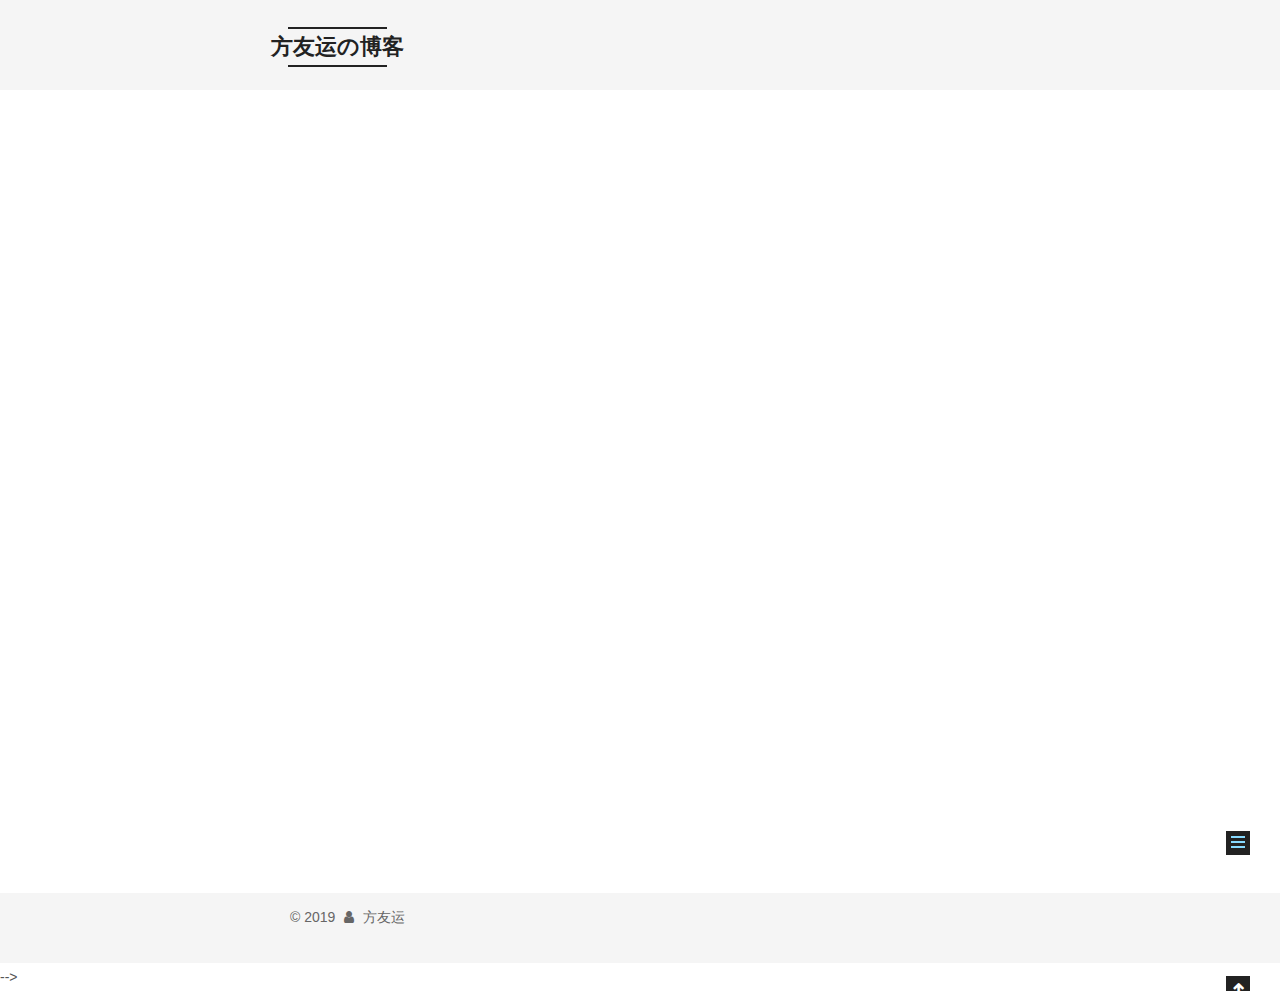
==== read/index.html @ e85edacb "Site updated: 2019-05-19 08:24:08" ====
<!DOCTYPE html>



  


<html class="theme-next mist use-motion" lang="zh-Hans">
<head><meta name="generator" content="Hexo 3.8.0">
  <meta charset="UTF-8">
<meta http-equiv="X-UA-Compatible" content="IE=edge">
<meta name="viewport" content="width=device-width, initial-scale=1, maximum-scale=1">
<meta name="theme-color" content="#222">









<meta http-equiv="Cache-Control" content="no-transform">
<meta http-equiv="Cache-Control" content="no-siteapp">
















  
  
  <link href="/lib/fancybox/source/jquery.fancybox.css?v=2.1.5" rel="stylesheet" type="text/css">







<link href="/lib/font-awesome/css/font-awesome.min.css?v=4.6.2" rel="stylesheet" type="text/css">

<link href="/css/main.css?v=5.1.4" rel="stylesheet" type="text/css">


  <link rel="apple-touch-icon" sizes="180x180" href="/images/apple-touch-icon-next.png?v=5.1.4">


  <link rel="icon" type="image/png" sizes="32x32" href="/images/favicon-32x32-next.png?v=5.1.4">


  <link rel="icon" type="image/png" sizes="16x16" href="/images/favicon-16x16-next.png?v=5.1.4">


  <link rel="mask-icon" href="/images/logo.svg?v=5.1.4" color="#222">





  <meta name="keywords" content="Hexo, youyun">




  


  <link rel="alternate" href="/atom.xml" title="方友运の博客" type="application/atom+xml">






<meta name="description" content="JAVA相关技术资料Java并发编程实战 : 链接：https://pan.baidu.com/s/1o56U_5j4Jf7tcRwiSizuXA 提取码：oeqqJava NIO(中文版) : 链接：https://pan.baidu.com/s/1QwMUPSUM6wDhJq50yBfyHw 提取码：ivgbJava并发编程的艺术 : 链接：https://pan.baidu.com/s/1i">
<meta property="og:type" content="website">
<meta property="og:title" content="技术资料">
<meta property="og:url" content="http://fangyouyun.github.io/read/index.html">
<meta property="og:site_name" content="方友运の博客">
<meta property="og:description" content="JAVA相关技术资料Java并发编程实战 : 链接：https://pan.baidu.com/s/1o56U_5j4Jf7tcRwiSizuXA 提取码：oeqqJava NIO(中文版) : 链接：https://pan.baidu.com/s/1QwMUPSUM6wDhJq50yBfyHw 提取码：ivgbJava并发编程的艺术 : 链接：https://pan.baidu.com/s/1i">
<meta property="og:locale" content="zh-Hans">
<meta property="og:updated_time" content="2019-05-18T14:54:57.437Z">
<meta name="twitter:card" content="summary">
<meta name="twitter:title" content="技术资料">
<meta name="twitter:description" content="JAVA相关技术资料Java并发编程实战 : 链接：https://pan.baidu.com/s/1o56U_5j4Jf7tcRwiSizuXA 提取码：oeqqJava NIO(中文版) : 链接：https://pan.baidu.com/s/1QwMUPSUM6wDhJq50yBfyHw 提取码：ivgbJava并发编程的艺术 : 链接：https://pan.baidu.com/s/1i">



<script type="text/javascript" id="hexo.configurations">
  var NexT = window.NexT || {};
  var CONFIG = {
    root: '/',
    scheme: 'Mist',
    version: '5.1.4',
    sidebar: {"position":"right","display":"post","offset":12,"b2t":false,"scrollpercent":false,"onmobile":false},
    fancybox: true,
    tabs: true,
    motion: {"enable":true,"async":false,"transition":{"post_block":"fadeIn","post_header":"slideDownIn","post_body":"slideDownIn","coll_header":"slideLeftIn","sidebar":"slideUpIn"}},
    duoshuo: {
      userId: '0',
      author: '博主'
    },
    algolia: {
      applicationID: '',
      apiKey: '',
      indexName: '',
      hits: {"per_page":10},
      labels: {"input_placeholder":"Search for Posts","hits_empty":"We didn't find any results for the search: ${query}","hits_stats":"${hits} results found in ${time} ms"}
    }
  };
</script>



  <link rel="canonical" href="http://fangyouyun.github.io/read/">





  <title>技术资料 | 方友运の博客</title>
  





  <script type="text/javascript">
    var _hmt = _hmt || [];
    (function() {
      var hm = document.createElement("script");
      hm.src = "https://hm.baidu.com/hm.js?0d047de35ec30ab6b8318308a1f0bc7e";
      var s = document.getElementsByTagName("script")[0];
      s.parentNode.insertBefore(hm, s);
    })();
  </script>




</head>

<body itemscope itemtype="http://schema.org/WebPage" lang="zh-Hans">

  
  
    
  

  <div class="container sidebar-position-right page-post-detail">
    <div class="headband"></div>

    <header id="header" class="header" itemscope itemtype="http://schema.org/WPHeader">
      <div class="header-inner"><div class="site-brand-wrapper">
  <div class="site-meta ">
    

    <div class="custom-logo-site-title">
      <a href="/" class="brand" rel="start">
        <span class="logo-line-before"><i></i></span>
        <span class="site-title">方友运の博客</span>
        <span class="logo-line-after"><i></i></span>
      </a>
    </div>
      
        <p class="site-subtitle">记录学习的技能和遇到的问题！</p>
      
  </div>

  <div class="site-nav-toggle">
    <button>
      <span class="btn-bar"></span>
      <span class="btn-bar"></span>
      <span class="btn-bar"></span>
    </button>
  </div>
</div>

<nav class="site-nav">
  

  
    <ul id="menu" class="menu">
      
        
        <li class="menu-item menu-item-home">
          <a href="/" rel="section">
            
              <i class="menu-item-icon fa fa-fw fa-home"></i> <br>
            
            首页
          </a>
        </li>
      
        
        <li class="menu-item menu-item-categories">
          <a href="/categories/" rel="section">
            
              <i class="menu-item-icon fa fa-fw fa-th"></i> <br>
            
            分类
          </a>
        </li>
      
        
        <li class="menu-item menu-item-github">
          <a href="https://github.com/fangyouyun" rel="section">
            
              <i class="menu-item-icon fa fa-fw fa-archive"></i> <br>
            
            github
          </a>
        </li>
      
        
        <li class="menu-item menu-item-read">
          <a href="/read/" rel="section">
            
              <i class="menu-item-icon fa fa-fw fa-archive"></i> <br>
            
            技术资料
          </a>
        </li>
      
        
        <li class="menu-item menu-item-tags">
          <a href="/tags/" rel="section">
            
              <i class="menu-item-icon fa fa-fw fa-tags"></i> <br>
            
            工具
          </a>
        </li>
      
        
        <li class="menu-item menu-item-about">
          <a href="/about/" rel="section">
            
              <i class="menu-item-icon fa fa-fw fa-user"></i> <br>
            
            关于
          </a>
        </li>
      

      
        <li class="menu-item menu-item-search">
          
            <a href="javascript:;" class="popup-trigger">
          
            
              <i class="menu-item-icon fa fa-search fa-fw"></i> <br>
            
            搜索
          </a>
        </li>
      
    </ul>
  

  
    <div class="site-search">
      
  <div class="popup search-popup local-search-popup">
  <div class="local-search-header clearfix">
    <span class="search-icon">
      <i class="fa fa-search"></i>
    </span>
    <span class="popup-btn-close">
      <i class="fa fa-times-circle"></i>
    </span>
    <div class="local-search-input-wrapper">
      <input autocomplete="off" placeholder="搜索..." spellcheck="false" type="text" id="local-search-input">
    </div>
  </div>
  <div id="local-search-result"></div>
</div>



    </div>
  
</nav>



 </div>
    </header>

    <main id="main" class="main">
      <div class="main-inner">
        <div class="content-wrap">
          <div id="content" class="content">
            

  <div id="posts" class="posts-expand">
    
    
    
    <div class="post-block page">
      <header class="post-header">

	<h1 class="post-title" itemprop="name headline">技术资料</h1>



</header>

      
      
      
      <div class="post-body">
        
        
          <h1 id="JAVA相关技术资料"><a href="#JAVA相关技术资料" class="headerlink" title="JAVA相关技术资料"></a>JAVA相关技术资料</h1><p>Java并发编程实战 : 链接：<a href="https://pan.baidu.com/s/1o56U_5j4Jf7tcRwiSizuXA" target="_blank" rel="noopener">https://pan.baidu.com/s/1o56U_5j4Jf7tcRwiSizuXA</a> 提取码：oeqq<br>Java NIO(中文版) : 链接：<a href="https://pan.baidu.com/s/1QwMUPSUM6wDhJq50yBfyHw" target="_blank" rel="noopener">https://pan.baidu.com/s/1QwMUPSUM6wDhJq50yBfyHw</a> 提取码：ivgb<br>Java并发编程的艺术 : 链接：<a href="https://pan.baidu.com/s/1itn1pN7zbAxOBQH2X-lIFQ" target="_blank" rel="noopener">https://pan.baidu.com/s/1itn1pN7zbAxOBQH2X-lIFQ</a> 提取码：p5qi<br>Netty权威指南 ： 链接：<a href="https://pan.baidu.com/s/1CJTLMs5F15sZCS721jxVqQ" target="_blank" rel="noopener">https://pan.baidu.com/s/1CJTLMs5F15sZCS721jxVqQ</a> 提取码：vd9c<br>深入理解Java虚拟机 ： 链接：<a href="https://pan.baidu.com/s/1vV5u45IxyDleZlq-OTWG7g" target="_blank" rel="noopener">https://pan.baidu.com/s/1vV5u45IxyDleZlq-OTWG7g</a> 提取码：amgt<br>SPRING技术内幕(高清版) : 链接：<a href="https://pan.baidu.com/s/1bmuoQjkyQS-qXGJwmXpgjQ" target="_blank" rel="noopener">https://pan.baidu.com/s/1bmuoQjkyQS-qXGJwmXpgjQ</a> 提取码：9n5y<br>Spring Cloud微服务实战 ： 链接：<a href="https://pan.baidu.com/s/1DICHxVP1sE8NCQQJT_Xs7g" target="_blank" rel="noopener">https://pan.baidu.com/s/1DICHxVP1sE8NCQQJT_Xs7g</a> 提取码：9lfz </p>
<h1 id="Python相关技术资料"><a href="#Python相关技术资料" class="headerlink" title="Python相关技术资料"></a>Python相关技术资料</h1><p>paython资料</p>
<h1 id="大数据相关技术资料"><a href="#大数据相关技术资料" class="headerlink" title="大数据相关技术资料"></a>大数据相关技术资料</h1><h1 id="linux相关"><a href="#linux相关" class="headerlink" title="linux相关"></a>linux相关</h1><p>Linux命令行与shell脚本编程大全.第3版 ： 链接：<a href="https://pan.baidu.com/s/12dMcNY671oEbBR2hs7QDpw" target="_blank" rel="noopener">https://pan.baidu.com/s/12dMcNY671oEbBR2hs7QDpw</a> 提取码：dn4u </p>

        
      </div>
      
      
      
    </div>
    
    
    
  </div>


          </div>
          


          

  
    <div class="comments" id="comments">
    </div>
  



        </div>
        
          
  
  <div class="sidebar-toggle">
    <div class="sidebar-toggle-line-wrap">
      <span class="sidebar-toggle-line sidebar-toggle-line-first"></span>
      <span class="sidebar-toggle-line sidebar-toggle-line-middle"></span>
      <span class="sidebar-toggle-line sidebar-toggle-line-last"></span>
    </div>
  </div>

  <aside id="sidebar" class="sidebar">
    
    <div class="sidebar-inner">

      

      
        <ul class="sidebar-nav motion-element">
          <li class="sidebar-nav-toc sidebar-nav-active" data-target="post-toc-wrap">
            文章目录
          </li>
          <li class="sidebar-nav-overview" data-target="site-overview-wrap">
            站点概览
          </li>
        </ul>
      

      <section class="site-overview-wrap sidebar-panel">
        <div class="site-overview">
          <div class="site-author motion-element" itemprop="author" itemscope itemtype="http://schema.org/Person">
            
              <img class="site-author-image" itemprop="image" src="/images/avatar.jpg" alt="方友运">
            
              <p class="site-author-name" itemprop="name">方友运</p>
              <p class="site-description motion-element" itemprop="description">做自己爱做的事，爱自己在做的事！</p>
          </div>

          <nav class="site-state motion-element">

            
              <div class="site-state-item site-state-posts">
              
                <a href="/archives">
              
                  <span class="site-state-item-count">2</span>
                  <span class="site-state-item-name">日志</span>
                </a>
              </div>
            

            

            

          </nav>

          
            <div class="feed-link motion-element">
              <a href="/atom.xml" rel="alternate">
                <i class="fa fa-rss"></i>
                RSS
              </a>
            </div>
          

          
            <div class="links-of-author motion-element">
                
                  <span class="links-of-author-item">
                    <a href="https://github.com/fangyouyun" target="_blank" title="GitHub">
                      
                        <i class="fa fa-fw fa-github"></i>GitHub</a>
                  </span>
                
                  <span class="links-of-author-item">
                    <a href="mailto:fyyxj0812@126.com" target="_blank" title="E-Mail">
                      
                        <i class="fa fa-fw fa-envelope"></i>E-Mail</a>
                  </span>
                
            </div>
          

          
          

          
          
            <div class="links-of-blogroll motion-element links-of-blogroll-block">
              <div class="links-of-blogroll-title">
                <i class="fa  fa-fw fa-link"></i>
                Links
              </div>
              <ul class="links-of-blogroll-list">
                
                  <li class="links-of-blogroll-item">
                    <a href="https://blog.csdn.net/qq_22871607" title="Title" target="_blank">Title</a>
                  </li>
                
              </ul>
            </div>
          

          

        </div>
      </section>

      
      <!--noindex-->
        <section class="post-toc-wrap motion-element sidebar-panel sidebar-panel-active">
          <div class="post-toc">

            
              
            

            
              <div class="post-toc-content"><ol class="nav"><li class="nav-item nav-level-1"><a class="nav-link" href="#JAVA相关技术资料"><span class="nav-number">1.</span> <span class="nav-text">JAVA相关技术资料</span></a></li><li class="nav-item nav-level-1"><a class="nav-link" href="#Python相关技术资料"><span class="nav-number">2.</span> <span class="nav-text">Python相关技术资料</span></a></li><li class="nav-item nav-level-1"><a class="nav-link" href="#大数据相关技术资料"><span class="nav-number">3.</span> <span class="nav-text">大数据相关技术资料</span></a></li><li class="nav-item nav-level-1"><a class="nav-link" href="#linux相关"><span class="nav-number">4.</span> <span class="nav-text">linux相关</span></a></li></ol></div>
            

          </div>
        </section>
      <!--/noindex-->
      

      

    </div>
  </aside>


        
      </div>
    </main>

    <footer id="footer" class="footer">
      <div class="footer-inner">
        <div class="copyright">&copy; <span itemprop="copyrightYear">2019</span>
  <span class="with-love">
    <i class="fa fa-user"></i>
  </span>
  <span class="author" itemprop="copyrightHolder">方友运</span>

  
</div>

<!--

  <div class="powered-by">由 <a class="theme-link" target="_blank" href="https://fangyouyun.github.io">方友运</a> 强力驱动</div>



  <span class="post-meta-divider">|</span>



  <div class="theme-info">主题 &mdash; <a class="theme-link" target="_blank" href="https://github.com/iissnan/hexo-theme-next">NexT.Mist</a> v5.1.4</div>



--!>

        







        
      </div>
    </footer>

    
      <div class="back-to-top">
        <i class="fa fa-arrow-up"></i>
        
      </div>
    

    

  </div>

  

<script type="text/javascript">
  if (Object.prototype.toString.call(window.Promise) !== '[object Function]') {
    window.Promise = null;
  }
</script>









  












  
  
    <script type="text/javascript" src="/lib/jquery/index.js?v=2.1.3"></script>
  

  
  
    <script type="text/javascript" src="/lib/fastclick/lib/fastclick.min.js?v=1.0.6"></script>
  

  
  
    <script type="text/javascript" src="/lib/jquery_lazyload/jquery.lazyload.js?v=1.9.7"></script>
  

  
  
    <script type="text/javascript" src="/lib/velocity/velocity.min.js?v=1.2.1"></script>
  

  
  
    <script type="text/javascript" src="/lib/velocity/velocity.ui.min.js?v=1.2.1"></script>
  

  
  
    <script type="text/javascript" src="/lib/fancybox/source/jquery.fancybox.pack.js?v=2.1.5"></script>
  


  


  <script type="text/javascript" src="/js/src/utils.js?v=5.1.4"></script>

  <script type="text/javascript" src="/js/src/motion.js?v=5.1.4"></script>



  
  

  
  <script type="text/javascript" src="/js/src/scrollspy.js?v=5.1.4"></script>
<script type="text/javascript" src="/js/src/post-details.js?v=5.1.4"></script>



  


  <script type="text/javascript" src="/js/src/bootstrap.js?v=5.1.4"></script>



  


  




	





  





  












  

  <script type="text/javascript">
    // Popup Window;
    var isfetched = false;
    var isXml = true;
    // Search DB path;
    var search_path = "search.xml";
    if (search_path.length === 0) {
      search_path = "search.xml";
    } else if (/json$/i.test(search_path)) {
      isXml = false;
    }
    var path = "/" + search_path;
    // monitor main search box;

    var onPopupClose = function (e) {
      $('.popup').hide();
      $('#local-search-input').val('');
      $('.search-result-list').remove();
      $('#no-result').remove();
      $(".local-search-pop-overlay").remove();
      $('body').css('overflow', '');
    }

    function proceedsearch() {
      $("body")
        .append('<div class="search-popup-overlay local-search-pop-overlay"></div>')
        .css('overflow', 'hidden');
      $('.search-popup-overlay').click(onPopupClose);
      $('.popup').toggle();
      var $localSearchInput = $('#local-search-input');
      $localSearchInput.attr("autocapitalize", "none");
      $localSearchInput.attr("autocorrect", "off");
      $localSearchInput.focus();
    }

    // search function;
    var searchFunc = function(path, search_id, content_id) {
      'use strict';

      // start loading animation
      $("body")
        .append('<div class="search-popup-overlay local-search-pop-overlay">' +
          '<div id="search-loading-icon">' +
          '<i class="fa fa-spinner fa-pulse fa-5x fa-fw"></i>' +
          '</div>' +
          '</div>')
        .css('overflow', 'hidden');
      $("#search-loading-icon").css('margin', '20% auto 0 auto').css('text-align', 'center');

      $.ajax({
        url: path,
        dataType: isXml ? "xml" : "json",
        async: true,
        success: function(res) {
          // get the contents from search data
          isfetched = true;
          $('.popup').detach().appendTo('.header-inner');
          var datas = isXml ? $("entry", res).map(function() {
            return {
              title: $("title", this).text(),
              content: $("content",this).text(),
              url: $("url" , this).text()
            };
          }).get() : res;
          var input = document.getElementById(search_id);
          var resultContent = document.getElementById(content_id);
          var inputEventFunction = function() {
            var searchText = input.value.trim().toLowerCase();
            var keywords = searchText.split(/[\s\-]+/);
            if (keywords.length > 1) {
              keywords.push(searchText);
            }
            var resultItems = [];
            if (searchText.length > 0) {
              // perform local searching
              datas.forEach(function(data) {
                var isMatch = false;
                var hitCount = 0;
                var searchTextCount = 0;
                var title = data.title.trim();
                var titleInLowerCase = title.toLowerCase();
                var content = data.content.trim().replace(/<[^>]+>/g,"");
                var contentInLowerCase = content.toLowerCase();
                var articleUrl = decodeURIComponent(data.url);
                var indexOfTitle = [];
                var indexOfContent = [];
                // only match articles with not empty titles
                if(title != '') {
                  keywords.forEach(function(keyword) {
                    function getIndexByWord(word, text, caseSensitive) {
                      var wordLen = word.length;
                      if (wordLen === 0) {
                        return [];
                      }
                      var startPosition = 0, position = [], index = [];
                      if (!caseSensitive) {
                        text = text.toLowerCase();
                        word = word.toLowerCase();
                      }
                      while ((position = text.indexOf(word, startPosition)) > -1) {
                        index.push({position: position, word: word});
                        startPosition = position + wordLen;
                      }
                      return index;
                    }

                    indexOfTitle = indexOfTitle.concat(getIndexByWord(keyword, titleInLowerCase, false));
                    indexOfContent = indexOfContent.concat(getIndexByWord(keyword, contentInLowerCase, false));
                  });
                  if (indexOfTitle.length > 0 || indexOfContent.length > 0) {
                    isMatch = true;
                    hitCount = indexOfTitle.length + indexOfContent.length;
                  }
                }

                // show search results

                if (isMatch) {
                  // sort index by position of keyword

                  [indexOfTitle, indexOfContent].forEach(function (index) {
                    index.sort(function (itemLeft, itemRight) {
                      if (itemRight.position !== itemLeft.position) {
                        return itemRight.position - itemLeft.position;
                      } else {
                        return itemLeft.word.length - itemRight.word.length;
                      }
                    });
                  });

                  // merge hits into slices

                  function mergeIntoSlice(text, start, end, index) {
                    var item = index[index.length - 1];
                    var position = item.position;
                    var word = item.word;
                    var hits = [];
                    var searchTextCountInSlice = 0;
                    while (position + word.length <= end && index.length != 0) {
                      if (word === searchText) {
                        searchTextCountInSlice++;
                      }
                      hits.push({position: position, length: word.length});
                      var wordEnd = position + word.length;

                      // move to next position of hit

                      index.pop();
                      while (index.length != 0) {
                        item = index[index.length - 1];
                        position = item.position;
                        word = item.word;
                        if (wordEnd > position) {
                          index.pop();
                        } else {
                          break;
                        }
                      }
                    }
                    searchTextCount += searchTextCountInSlice;
                    return {
                      hits: hits,
                      start: start,
                      end: end,
                      searchTextCount: searchTextCountInSlice
                    };
                  }

                  var slicesOfTitle = [];
                  if (indexOfTitle.length != 0) {
                    slicesOfTitle.push(mergeIntoSlice(title, 0, title.length, indexOfTitle));
                  }

                  var slicesOfContent = [];
                  while (indexOfContent.length != 0) {
                    var item = indexOfContent[indexOfContent.length - 1];
                    var position = item.position;
                    var word = item.word;
                    // cut out 100 characters
                    var start = position - 20;
                    var end = position + 80;
                    if(start < 0){
                      start = 0;
                    }
                    if (end < position + word.length) {
                      end = position + word.length;
                    }
                    if(end > content.length){
                      end = content.length;
                    }
                    slicesOfContent.push(mergeIntoSlice(content, start, end, indexOfContent));
                  }

                  // sort slices in content by search text's count and hits' count

                  slicesOfContent.sort(function (sliceLeft, sliceRight) {
                    if (sliceLeft.searchTextCount !== sliceRight.searchTextCount) {
                      return sliceRight.searchTextCount - sliceLeft.searchTextCount;
                    } else if (sliceLeft.hits.length !== sliceRight.hits.length) {
                      return sliceRight.hits.length - sliceLeft.hits.length;
                    } else {
                      return sliceLeft.start - sliceRight.start;
                    }
                  });

                  // select top N slices in content

                  var upperBound = parseInt('1');
                  if (upperBound >= 0) {
                    slicesOfContent = slicesOfContent.slice(0, upperBound);
                  }

                  // highlight title and content

                  function highlightKeyword(text, slice) {
                    var result = '';
                    var prevEnd = slice.start;
                    slice.hits.forEach(function (hit) {
                      result += text.substring(prevEnd, hit.position);
                      var end = hit.position + hit.length;
                      result += '<b class="search-keyword">' + text.substring(hit.position, end) + '</b>';
                      prevEnd = end;
                    });
                    result += text.substring(prevEnd, slice.end);
                    return result;
                  }

                  var resultItem = '';

                  if (slicesOfTitle.length != 0) {
                    resultItem += "<li><a href='" + articleUrl + "' class='search-result-title'>" + highlightKeyword(title, slicesOfTitle[0]) + "</a>";
                  } else {
                    resultItem += "<li><a href='" + articleUrl + "' class='search-result-title'>" + title + "</a>";
                  }

                  slicesOfContent.forEach(function (slice) {
                    resultItem += "<a href='" + articleUrl + "'>" +
                      "<p class=\"search-result\">" + highlightKeyword(content, slice) +
                      "...</p>" + "</a>";
                  });

                  resultItem += "</li>";
                  resultItems.push({
                    item: resultItem,
                    searchTextCount: searchTextCount,
                    hitCount: hitCount,
                    id: resultItems.length
                  });
                }
              })
            };
            if (keywords.length === 1 && keywords[0] === "") {
              resultContent.innerHTML = '<div id="no-result"><i class="fa fa-search fa-5x" /></div>'
            } else if (resultItems.length === 0) {
              resultContent.innerHTML = '<div id="no-result"><i class="fa fa-frown-o fa-5x" /></div>'
            } else {
              resultItems.sort(function (resultLeft, resultRight) {
                if (resultLeft.searchTextCount !== resultRight.searchTextCount) {
                  return resultRight.searchTextCount - resultLeft.searchTextCount;
                } else if (resultLeft.hitCount !== resultRight.hitCount) {
                  return resultRight.hitCount - resultLeft.hitCount;
                } else {
                  return resultRight.id - resultLeft.id;
                }
              });
              var searchResultList = '<ul class=\"search-result-list\">';
              resultItems.forEach(function (result) {
                searchResultList += result.item;
              })
              searchResultList += "</ul>";
              resultContent.innerHTML = searchResultList;
            }
          }

          if ('auto' === 'auto') {
            input.addEventListener('input', inputEventFunction);
          } else {
            $('.search-icon').click(inputEventFunction);
            input.addEventListener('keypress', function (event) {
              if (event.keyCode === 13) {
                inputEventFunction();
              }
            });
          }

          // remove loading animation
          $(".local-search-pop-overlay").remove();
          $('body').css('overflow', '');

          proceedsearch();
        }
      });
    }

    // handle and trigger popup window;
    $('.popup-trigger').click(function(e) {
      e.stopPropagation();
      if (isfetched === false) {
        searchFunc(path, 'local-search-input', 'local-search-result');
      } else {
        proceedsearch();
      };
    });

    $('.popup-btn-close').click(onPopupClose);
    $('.popup').click(function(e){
      e.stopPropagation();
    });
    $(document).on('keyup', function (event) {
      var shouldDismissSearchPopup = event.which === 27 &&
        $('.search-popup').is(':visible');
      if (shouldDismissSearchPopup) {
        onPopupClose();
      }
    });
  </script>





  

  
  <script src="https://cdn1.lncld.net/static/js/av-core-mini-0.6.4.js"></script>
  <script>AV.initialize("pzdo2BvMR5RvekHp1PK93Jar-gzGzoHsz", "vmrww8LAI1rK3QenUvHtsWSW");</script>
  <script>
    function showTime(Counter) {
      var query = new AV.Query(Counter);
      var entries = [];
      var $visitors = $(".leancloud_visitors");

      $visitors.each(function () {
        entries.push( $(this).attr("id").trim() );
      });

      query.containedIn('url', entries);
      query.find()
        .done(function (results) {
          var COUNT_CONTAINER_REF = '.leancloud-visitors-count';

          if (results.length === 0) {
            $visitors.find(COUNT_CONTAINER_REF).text(0);
            return;
          }

          for (var i = 0; i < results.length; i++) {
            var item = results[i];
            var url = item.get('url');
            var time = item.get('time');
            var element = document.getElementById(url);

            $(element).find(COUNT_CONTAINER_REF).text(time);
          }
          for(var i = 0; i < entries.length; i++) {
            var url = entries[i];
            var element = document.getElementById(url);
            var countSpan = $(element).find(COUNT_CONTAINER_REF);
            if( countSpan.text() == '') {
              countSpan.text(0);
            }
          }
        })
        .fail(function (object, error) {
          console.log("Error: " + error.code + " " + error.message);
        });
    }

    function addCount(Counter) {
      var $visitors = $(".leancloud_visitors");
      var url = $visitors.attr('id').trim();
      var title = $visitors.attr('data-flag-title').trim();
      var query = new AV.Query(Counter);

      query.equalTo("url", url);
      query.find({
        success: function(results) {
          if (results.length > 0) {
            var counter = results[0];
            counter.fetchWhenSave(true);
            counter.increment("time");
            counter.save(null, {
              success: function(counter) {
                var $element = $(document.getElementById(url));
                $element.find('.leancloud-visitors-count').text(counter.get('time'));
              },
              error: function(counter, error) {
                console.log('Failed to save Visitor num, with error message: ' + error.message);
              }
            });
          } else {
            var newcounter = new Counter();
            /* Set ACL */
            var acl = new AV.ACL();
            acl.setPublicReadAccess(true);
            acl.setPublicWriteAccess(true);
            newcounter.setACL(acl);
            /* End Set ACL */
            newcounter.set("title", title);
            newcounter.set("url", url);
            newcounter.set("time", 1);
            newcounter.save(null, {
              success: function(newcounter) {
                var $element = $(document.getElementById(url));
                $element.find('.leancloud-visitors-count').text(newcounter.get('time'));
              },
              error: function(newcounter, error) {
                console.log('Failed to create');
              }
            });
          }
        },
        error: function(error) {
          console.log('Error:' + error.code + " " + error.message);
        }
      });
    }

    $(function() {
      var Counter = AV.Object.extend("Counter");
      if ($('.leancloud_visitors').length == 1) {
        addCount(Counter);
      } else if ($('.post-title-link').length > 1) {
        showTime(Counter);
      }
    });
  </script>



  

  

  
  

  

  

  

</body>
</html>
--></div></footer></div></body></html>
---- css/main.css ----
/* normalize.css v3.0.2 | MIT License | git.io/normalize */
html {
  font-family: sans-serif; /* 1 */
  -ms-text-size-adjust: 100%; /* 2 */
  -webkit-text-size-adjust: 100%; /* 2 */
}
body {
  margin: 0;
}
article,
aside,
details,
figcaption,
figure,
footer,
header,
hgroup,
main,
menu,
nav,
section,
summary {
  display: block;
}
audio,
canvas,
progress,
video {
  display: inline-block; /* 1 */
  vertical-align: baseline; /* 2 */
}
audio:not([controls]) {
  display: none;
  height: 0;
}
[hidden],
template {
  display: none;
}
a {
  background-color: transparent;
}
a:active,
a:hover {
  outline: 0;
}
abbr[title] {
  border-bottom: 1px dotted;
}
b,
strong {
  font-weight: bold;
}
dfn {
  font-style: italic;
}
h1 {
  font-size: 2em;
  margin: 0.67em 0;
}
mark {
  background: #ff0;
  color: #000;
}
small {
  font-size: 80%;
}
sub,
sup {
  font-size: 75%;
  line-height: 0;
  position: relative;
  vertical-align: baseline;
}
sup {
  top: -0.5em;
}
sub {
  bottom: -0.25em;
}
img {
  border: 0;
}
svg:not(:root) {
  overflow: hidden;
}
figure {
  margin: 1em 40px;
}
hr {
  -moz-box-sizing: content-box;
  box-sizing: content-box;
  height: 0;
}
pre {
  overflow: auto;
}
code,
kbd,
pre,
samp {
  font-family: monospace, monospace;
  font-size: 1em;
}
button,
input,
optgroup,
select,
textarea {
  color: inherit; /* 1 */
  font: inherit; /* 2 */
  margin: 0; /* 3 */
}
button {
  overflow: visible;
}
button,
select {
  text-transform: none;
}
button,
html input[type="button"],
input[type="reset"],
input[type="submit"] {
  -webkit-appearance: button; /* 2 */
  cursor: pointer; /* 3 */
}
button[disabled],
html input[disabled] {
  cursor: default;
}
button::-moz-focus-inner,
input::-moz-focus-inner {
  border: 0;
  padding: 0;
}
input {
  line-height: normal;
}
input[type="checkbox"],
input[type="radio"] {
  box-sizing: border-box; /* 1 */
  padding: 0; /* 2 */
}
input[type="number"]::-webkit-inner-spin-button,
input[type="number"]::-webkit-outer-spin-button {
  height: auto;
}
input[type="search"] {
  -webkit-appearance: textfield; /* 1 */
  -moz-box-sizing: content-box;
  -webkit-box-sizing: content-box; /* 2 */
  box-sizing: content-box;
}
input[type="search"]::-webkit-search-cancel-button,
input[type="search"]::-webkit-search-decoration {
  -webkit-appearance: none;
}
fieldset {
  border: 1px solid #c0c0c0;
  margin: 0 2px;
  padding: 0.35em 0.625em 0.75em;
}
legend {
  border: 0; /* 1 */
  padding: 0; /* 2 */
}
textarea {
  overflow: auto;
}
optgroup {
  font-weight: bold;
}
table {
  border-collapse: collapse;
  border-spacing: 0;
}
td,
th {
  padding: 0;
}
::selection {
  background: #262a30;
  color: #fff;
}
body {
  position: relative;
  font-family: 'Lato', "PingFang SC", "Microsoft YaHei", sans-serif;
  font-size: 14px;
  line-height: 2;
  color: #555;
  background: #fff;
}
@media (max-width: 767px) {
  body {
    padding-right: 0 !important;
  }
}
@media (min-width: 768px) and (max-width: 991px) {
  body {
    padding-right: 0 !important;
  }
}
@media (min-width: 1600px) {
  body {
    font-size: 16px;
  }
}
h1,
h2,
h3,
h4,
h5,
h6 {
  margin: 0;
  padding: 0;
  font-weight: bold;
  line-height: 1.5;
  font-family: 'Lato', "PingFang SC", "Microsoft YaHei", sans-serif;
}
h2,
h3,
h4,
h5,
h6 {
  margin: 20px 0 15px;
}
h1 {
  font-size: 24px;
}
@media (max-width: 767px) {
  h1 {
    font-size: 20px;
  }
}
h2 {
  font-size: 22px;
}
@media (max-width: 767px) {
  h2 {
    font-size: 18px;
  }
}
h3 {
  font-size: 20px;
}
@media (max-width: 767px) {
  h3 {
    font-size: 16px;
  }
}
h4 {
  font-size: 18px;
}
@media (max-width: 767px) {
  h4 {
    font-size: 14px;
  }
}
h5 {
  font-size: 16px;
}
@media (max-width: 767px) {
  h5 {
    font-size: 12px;
  }
}
h6 {
  font-size: 14px;
}
@media (max-width: 767px) {
  h6 {
    font-size: 10px;
  }
}
p {
  margin: 0 0 20px 0;
}
a {
  color: #555;
  text-decoration: none;
  outline: none;
  border-bottom: 1px solid #999;
  word-wrap: break-word;
}
a:hover {
  color: #222;
  border-bottom-color: #222;
}
blockquote {
  margin: 0;
  padding: 0;
}
img {
  display: block;
  margin: auto;
  max-width: 100%;
  height: auto;
}
hr {
  margin: 40px 0;
  height: 3px;
  border: none;
  background-color: #ddd;
  background-image: repeating-linear-gradient(-45deg, #fff, #fff 4px, transparent 4px, transparent 8px);
}
blockquote {
  padding: 0 15px;
  color: #666;
  border-left: 4px solid #ddd;
}
blockquote cite::before {
  content: "-";
  padding: 0 5px;
}
dt {
  font-weight: 700;
}
dd {
  margin: 0;
  padding: 0;
}
kbd {
  border: 1px solid #ccc;
  border-radius: 0.2em;
  box-shadow: 0.1em 0.1em 0.2em rgba(0,0,0,0.1);
  background-color: #f9f9f9;
  font-family: inherit;
  background-image: -webkit-linear-gradient(top, #eee, #fff, #eee);
  padding: 0.1em 0.3em;
  white-space: nowrap;
}
.text-left {
  text-align: left;
}
.text-center {
  text-align: center;
}
.text-right {
  text-align: right;
}
.text-justify {
  text-align: justify;
}
.text-nowrap {
  white-space: nowrap;
}
.text-lowercase {
  text-transform: lowercase;
}
.text-uppercase {
  text-transform: uppercase;
}
.text-capitalize {
  text-transform: capitalize;
}
.center-block {
  display: block;
  margin-left: auto;
  margin-right: auto;
}
.clearfix:before,
.clearfix:after {
  content: " ";
  display: table;
}
.clearfix:after {
  clear: both;
}
.pullquote {
  width: 45%;
}
.pullquote.left {
  float: left;
  margin-left: 5px;
  margin-right: 10px;
}
.pullquote.right {
  float: right;
  margin-left: 10px;
  margin-right: 5px;
}
.affix.affix.affix {
  position: fixed;
}
.translation {
  margin-top: -20px;
  font-size: 14px;
  color: #999;
}
.scrollbar-measure {
  width: 100px;
  height: 100px;
  overflow: scroll;
  position: absolute;
  top: -9999px;
}
.use-motion .motion-element {
  opacity: 0;
}
table {
  margin: 20px 0;
  width: 100%;
  border-collapse: collapse;
  border-spacing: 0;
  border: 1px solid #ddd;
  font-size: 14px;
  table-layout: fixed;
  word-wrap: break-all;
}
table>tbody>tr:nth-of-type(odd) {
  background-color: #f9f9f9;
}
table>tbody>tr:hover {
  background-color: #f5f5f5;
}
caption,
th,
td {
  padding: 8px;
  text-align: left;
  vertical-align: middle;
  font-weight: normal;
}
th,
td {
  border-bottom: 3px solid #ddd;
  border-right: 1px solid #eee;
}
th {
  padding-bottom: 10px;
  font-weight: 700;
}
td {
  border-bottom-width: 1px;
}
html,
body {
  height: 100%;
}
.container {
  position: relative;
  min-height: 100%;
}
.header-inner {
  margin: 0 auto;
  padding: 100px 0 70px;
  width: 700px;
}
@media (min-width: 1600px) {
  .container .header-inner {
    width: 900px;
  }
}
.main {
  padding-bottom: 150px;
}
.main-inner {
  margin: 0 auto;
  width: 700px;
}
@media (min-width: 1600px) {
  .container .main-inner {
    width: 900px;
  }
}
.footer {
  position: absolute;
  left: 0;
  bottom: 0;
  width: 100%;
  min-height: 50px;
}
.footer-inner {
  box-sizing: border-box;
  margin: 20px auto;
  width: 700px;
}
@media (min-width: 1600px) {
  .container .footer-inner {
    width: 900px;
  }
}
pre,
.highlight {
  overflow: auto;
  margin: 20px 0;
  padding: 0;
  font-size: 13px;
  color: #4d4d4c;
  background: #f7f7f7;
  line-height: 1.6;
}
pre,
code {
  font-family: consolas, Menlo, "PingFang SC", "Microsoft YaHei", monospace;
}
code {
  padding: 2px 4px;
  word-wrap: break-word;
  color: #555;
  background: #eee;
  border-radius: 3px;
  font-size: 13px;
}
pre {
  padding: 10px;
}
pre code {
  padding: 0;
  color: #4d4d4c;
  background: none;
  text-shadow: none;
}
.highlight {
  border-radius: 1px;
}
.highlight pre {
  border: none;
  margin: 0;
  padding: 10px 0;
}
.highlight table {
  margin: 0;
  width: auto;
  border: none;
}
.highlight td {
  border: none;
  padding: 0;
}
.highlight figcaption {
  font-size: 1em;
  color: #4d4d4c;
  line-height: 1em;
  margin-bottom: 1em;
}
.highlight figcaption:before,
.highlight figcaption:after {
  content: " ";
  display: table;
}
.highlight figcaption:after {
  clear: both;
}
.highlight figcaption a {
  float: right;
  color: #4d4d4c;
}
.highlight figcaption a:hover {
  border-bottom-color: #4d4d4c;
}
.highlight .gutter pre {
  padding-left: 10px;
  padding-right: 10px;
  color: #869194;
  text-align: right;
  background-color: #eff2f3;
}
.highlight .code pre {
  width: 100%;
  padding-left: 10px;
  padding-right: 10px;
  background-color: #f7f7f7;
}
.highlight .line {
  height: 20px;
}
.gutter {
  -webkit-user-select: none;
  -moz-user-select: none;
  -ms-user-select: none;
  user-select: none;
}
.gist table {
  width: auto;
}
.gist table td {
  border: none;
}
pre .deletion {
  background: #fdd;
}
pre .addition {
  background: #dfd;
}
pre .meta {
  color: #8959a8;
}
pre .comment {
  color: #8e908c;
}
pre .variable,
pre .attribute,
pre .tag,
pre .regexp,
pre .ruby .constant,
pre .xml .tag .title,
pre .xml .pi,
pre .xml .doctype,
pre .html .doctype,
pre .css .id,
pre .css .class,
pre .css .pseudo {
  color: #c82829;
}
pre .number,
pre .preprocessor,
pre .built_in,
pre .literal,
pre .params,
pre .constant,
pre .command {
  color: #f5871f;
}
pre .ruby .class .title,
pre .css .rules .attribute,
pre .string,
pre .value,
pre .inheritance,
pre .header,
pre .ruby .symbol,
pre .xml .cdata,
pre .special,
pre .number,
pre .formula {
  color: #718c00;
}
pre .title,
pre .css .hexcolor {
  color: #3e999f;
}
pre .function,
pre .python .decorator,
pre .python .title,
pre .ruby .function .title,
pre .ruby .title .keyword,
pre .perl .sub,
pre .javascript .title,
pre .coffeescript .title {
  color: #4271ae;
}
pre .keyword,
pre .javascript .function {
  color: #8959a8;
}
.full-image.full-image.full-image.full-image {
  border: none;
  max-width: 100%;
  width: auto;
  margin: 20px auto 25px;
}
@media (min-width: 992px) {
  .full-image.full-image.full-image.full-image {
    max-width: none;
    width: 110%;
    margin: 25px -5%;
  }
}
.blockquote-center,
.page-home .post-type-quote blockquote,
.page-post-detail .post-type-quote blockquote {
  position: relative;
  margin: 40px 0;
  padding: 0;
  border-left: none;
  text-align: center;
}
.blockquote-center::before,
.page-home .post-type-quote blockquote::before,
.page-post-detail .post-type-quote blockquote::before,
.blockquote-center::after,
.page-home .post-type-quote blockquote::after,
.page-post-detail .post-type-quote blockquote::after {
  position: absolute;
  content: ' ';
  display: block;
  width: 100%;
  height: 24px;
  opacity: 0.2;
  background-repeat: no-repeat;
  background-position: 0 -6px;
  background-size: 22px 22px;
}
.blockquote-center::before,
.page-home .post-type-quote blockquote::before,
.page-post-detail .post-type-quote blockquote::before {
  top: -20px;
  background-image: url("../images/quote-l.svg");
  border-top: 1px solid #ccc;
}
.blockquote-center::after,
.page-home .post-type-quote blockquote::after,
.page-post-detail .post-type-quote blockquote::after {
  bottom: -20px;
  background-image: url("../images/quote-r.svg");
  border-bottom: 1px solid #ccc;
  background-position: 100% 8px;
}
.blockquote-center p,
.page-home .post-type-quote blockquote p,
.page-post-detail .post-type-quote blockquote p,
.blockquote-center div,
.page-home .post-type-quote blockquote div,
.page-post-detail .post-type-quote blockquote div {
  text-align: center;
}
.post .post-body .group-picture img {
  box-sizing: border-box;
  padding: 0 3px;
  border: none;
}
.post .group-picture-row {
  overflow: hidden;
  margin-top: 6px;
}
.post .group-picture-row:first-child {
  margin-top: 0;
}
.post .group-picture-column {
  float: left;
}
.page-post-detail .post-body .group-picture-column {
  float: none;
  margin-top: 10px;
  width: auto !important;
}
.page-post-detail .post-body .group-picture-column img {
  margin: 0 auto;
}
.page-archive .group-picture-container {
  overflow: hidden;
}
.page-archive .group-picture-row {
  float: left;
}
.page-archive .group-picture-row:first-child {
  margin-top: 6px;
}
.page-archive .group-picture-column {
  max-width: 150px;
  max-height: 150px;
}
.post-body .note {
  position: relative;
  padding: 15px;
  margin-bottom: 20px;
  border: 1px solid #eee;
  border-left-width: 5px;
  border-radius: 3px;
}
.post-body .note h2,
.post-body .note h3,
.post-body .note h4,
.post-body .note h5,
.post-body .note h6 {
  margin-top: 0;
  margin-bottom: 0;
  border-bottom: initial;
  padding-top: 0 !important;
}
.post-body .note p:first-child,
.post-body .note ul:first-child,
.post-body .note ol:first-child,
.post-body .note table:first-child,
.post-body .note pre:first-child,
.post-body .note blockquote:first-child {
  margin-top: 0;
}
.post-body .note p:last-child,
.post-body .note ul:last-child,
.post-body .note ol:last-child,
.post-body .note table:last-child,
.post-body .note pre:last-child,
.post-body .note blockquote:last-child {
  margin-bottom: 0;
}
.post-body .note.default {
  border-left-color: #777;
}
.post-body .note.default h2,
.post-body .note.default h3,
.post-body .note.default h4,
.post-body .note.default h5,
.post-body .note.default h6 {
  color: #777;
}
.post-body .note.primary {
  border-left-color: #6f42c1;
}
.post-body .note.primary h2,
.post-body .note.primary h3,
.post-body .note.primary h4,
.post-body .note.primary h5,
.post-body .note.primary h6 {
  color: #6f42c1;
}
.post-body .note.info {
  border-left-color: #428bca;
}
.post-body .note.info h2,
.post-body .note.info h3,
.post-body .note.info h4,
.post-body .note.info h5,
.post-body .note.info h6 {
  color: #428bca;
}
.post-body .note.success {
  border-left-color: #5cb85c;
}
.post-body .note.success h2,
.post-body .note.success h3,
.post-body .note.success h4,
.post-body .note.success h5,
.post-body .note.success h6 {
  color: #5cb85c;
}
.post-body .note.warning {
  border-left-color: #f0ad4e;
}
.post-body .note.warning h2,
.post-body .note.warning h3,
.post-body .note.warning h4,
.post-body .note.warning h5,
.post-body .note.warning h6 {
  color: #f0ad4e;
}
.post-body .note.danger {
  border-left-color: #d9534f;
}
.post-body .note.danger h2,
.post-body .note.danger h3,
.post-body .note.danger h4,
.post-body .note.danger h5,
.post-body .note.danger h6 {
  color: #d9534f;
}
.post-body .label {
  display: inline;
  padding: 0 2px;
  white-space: nowrap;
}
.post-body .label.default {
  background-color: #f0f0f0;
}
.post-body .label.primary {
  background-color: #efe6f7;
}
.post-body .label.info {
  background-color: #e5f2f8;
}
.post-body .label.success {
  background-color: #e7f4e9;
}
.post-body .label.warning {
  background-color: #fcf6e1;
}
.post-body .label.danger {
  background-color: #fae8eb;
}
.post-body .tabs {
  position: relative;
  display: block;
  margin-bottom: 20px;
  padding-top: 10px;
}
.post-body .tabs ul.nav-tabs {
  margin: 0;
  padding: 0;
  display: flex;
  margin-bottom: -1px;
}
@media (max-width: 413px) {
  .post-body .tabs ul.nav-tabs {
    display: block;
    margin-bottom: 5px;
  }
}
.post-body .tabs ul.nav-tabs li.tab {
  list-style-type: none !important;
  margin: 0 0.25em 0 0;
  border-top: 3px solid transparent;
  border-left: 1px solid transparent;
  border-right: 1px solid transparent;
}
@media (max-width: 413px) {
  .post-body .tabs ul.nav-tabs li.tab {
    margin: initial;
    border-top: 1px solid transparent;
    border-left: 3px solid transparent;
    border-right: 1px solid transparent;
    border-bottom: 1px solid transparent;
  }
}
.post-body .tabs ul.nav-tabs li.tab a {
  outline: 0;
  border-bottom: initial;
  display: block;
  line-height: 1.8em;
  padding: 0.25em 0.75em;
  transition-duration: 0.2s;
  transition-timing-function: ease-out;
  transition-delay: 0s;
}
.post-body .tabs ul.nav-tabs li.tab a i {
  width: 1.285714285714286em;
}
.post-body .tabs ul.nav-tabs li.tab.active {
  border-top: 3px solid #fc6423;
  border-left: 1px solid #ddd;
  border-right: 1px solid #ddd;
  background-color: #fff;
}
@media (max-width: 413px) {
  .post-body .tabs ul.nav-tabs li.tab.active {
    border-top: 1px solid #ddd;
    border-left: 3px solid #fc6423;
    border-right: 1px solid #ddd;
    border-bottom: 1px solid #ddd;
  }
}
.post-body .tabs ul.nav-tabs li.tab.active a {
  cursor: default;
  color: #555;
}
.post-body .tabs .tab-content {
  background-color: #fff;
}
.post-body .tabs .tab-content .tab-pane {
  border: 1px solid #ddd;
  padding: 20px 20px 0 20px;
}
.post-body .tabs .tab-content .tab-pane:not(.active) {
  display: none !important;
}
.post-body .tabs .tab-content .tab-pane.active {
  display: block !important;
}
.btn {
  display: inline-block;
  padding: 0 20px;
  font-size: 14px;
  color: #555;
  background: transparent;
  border: 2px solid #222;
  text-decoration: none;
  border-radius: 0;
  transition-property: background-color;
  transition-duration: 0.2s;
  transition-timing-function: ease-in-out;
  transition-delay: 0s;
  line-height: 2;
}
.btn:hover {
  border-color: #222;
  color: #222;
  background: #fff;
}
.btn +.btn {
  margin: 0 0 8px 8px;
}
.btn .fa-fw {
  width: 1.285714285714286em;
  text-align: left;
}
.btn-bar {
  display: block;
  width: 22px;
  height: 2px;
  background: #555;
  border-radius: 1px;
}
.btn-bar+.btn-bar {
  margin-top: 4px;
}
.pagination {
  margin: 120px 0 40px;
  text-align: center;
  border-top: 1px solid #eee;
}
.page-number-basic,
.pagination .prev,
.pagination .next,
.pagination .page-number,
.pagination .space {
  display: inline-block;
  position: relative;
  top: -1px;
  margin: 0 10px;
  padding: 0 11px;
}
@media (max-width: 767px) {
  .page-number-basic,
  .pagination .prev,
  .pagination .next,
  .pagination .page-number,
  .pagination .space {
    margin: 0 5px;
  }
}
.pagination .prev,
.pagination .next,
.pagination .page-number {
  border-bottom: 0;
  border-top: 1px solid #eee;
  transition-property: border-color;
  transition-duration: 0.2s;
  transition-timing-function: ease-in-out;
  transition-delay: 0s;
}
.pagination .prev:hover,
.pagination .next:hover,
.pagination .page-number:hover {
  border-top-color: #222;
}
.pagination .space {
  padding: 0;
  margin: 0;
}
.pagination .prev {
  margin-left: 0;
}
.pagination .next {
  margin-right: 0;
}
.pagination .page-number.current {
  color: #fff;
  background: #ccc;
  border-top-color: #ccc;
}
@media (max-width: 767px) {
  .pagination {
    border-top: none;
  }
  .pagination .prev,
  .pagination .next,
  .pagination .page-number {
    margin-bottom: 10px;
    border-top: 0;
    border-bottom: 1px solid #eee;
    padding: 0 10px;
  }
  .pagination .prev:hover,
  .pagination .next:hover,
  .pagination .page-number:hover {
    border-bottom-color: #222;
  }
}
.comments {
  margin: 60px 20px 0;
}
.tag-cloud {
  text-align: center;
}
.tag-cloud a {
  display: inline-block;
  margin: 10px;
}
.back-to-top {
  box-sizing: border-box;
  position: fixed;
  bottom: -100px;
  right: 30px;
  z-index: 1050;
  padding: 0 6px;
  width: 24px;
  background: #222;
  font-size: 12px;
  opacity: 1;
  color: #fff;
  cursor: pointer;
  text-align: center;
  -webkit-transform: translateZ(0);
  transition-property: bottom;
  transition-duration: 0.2s;
  transition-timing-function: ease-in-out;
  transition-delay: 0s;
}
@media (min-width: 768px) and (max-width: 991px) {
  .back-to-top {
    display: none !important;
  }
}
@media (max-width: 767px) {
  .back-to-top {
    display: none !important;
  }
}
.back-to-top.back-to-top-on {
  bottom: 19px;
}
.header {
  background: transparent;
}
.header-inner {
  position: relative;
}
.headband {
  height: 3px;
  background: #222;
}
.site-meta {
  margin: 0;
  text-align: left;
}
@media (max-width: 767px) {
  .site-meta {
    text-align: center;
  }
}
.brand {
  position: relative;
  display: inline-block;
  padding: 0 40px;
  color: #222;
  background: #222;
  border-bottom: none;
}
.brand:hover {
  color: #222;
}
.logo {
  display: inline-block;
  margin-right: 5px;
  line-height: 36px;
  vertical-align: top;
}
.site-title {
  display: inline-block;
  vertical-align: top;
  line-height: 36px;
  font-size: 20px;
  font-weight: normal;
  font-family: 'Lato', "PingFang SC", "Microsoft YaHei", sans-serif;
}
.site-subtitle {
  margin-top: 10px;
  font-size: 13px;
  color: #999;
}
.use-motion .brand {
  opacity: 0;
}
.use-motion .logo,
.use-motion .site-title,
.use-motion .site-subtitle {
  opacity: 0;
  position: relative;
  top: -10px;
}
.site-nav-toggle {
  display: none;
  position: absolute;
  top: 10px;
  left: 10px;
}
@media (max-width: 767px) {
  .site-nav-toggle {
    display: block;
  }
}
.site-nav-toggle button {
  margin-top: 2px;
  padding: 9px 10px;
  background: transparent;
  border: none;
}
@media (max-width: 767px) {
  .site-nav {
    display: none;
    margin: 0 -10px;
    padding: 0 10px;
    clear: both;
    border-top: 1px solid #ddd;
  }
}
@media (min-width: 768px) and (max-width: 991px) {
  .site-nav {
    display: block !important;
  }
}
@media (min-width: 992px) {
  .site-nav {
    display: block !important;
  }
}
.menu {
  margin-top: 20px;
  padding-left: 0;
  text-align: center;
}
.menu .menu-item {
  display: inline-block;
  margin: 0 10px;
  list-style: none;
}
@media screen and (max-width: 767px) {
  .menu .menu-item {
    margin-top: 10px;
  }
}
.menu .menu-item a {
  display: block;
  font-size: 13px;
  line-height: inherit;
  border-bottom: 1px solid transparent;
  transition-property: border-color;
  transition-duration: 0.2s;
  transition-timing-function: ease-in-out;
  transition-delay: 0s;
}
.menu .menu-item a:hover {
  border-bottom-color: #222;
}
.menu .menu-item .fa {
  margin-right: 5px;
}
.use-motion .menu-item {
  opacity: 0;
}
.post-body {
  font-family: 'Lato', "PingFang SC", "Microsoft YaHei", sans-serif;
}
@media (max-width: 767px) {
  .post-body {
    word-break: break-word;
  }
}
.post-body .fancybox img {
  display: block !important;
  margin: 0 auto;
  cursor: pointer;
  cursor: zoom-in;
  cursor: -webkit-zoom-in;
}
.post-body .image-caption,
.post-body .figure .caption {
  margin: -20px auto 15px;
  text-align: center;
  font-size: 14px;
  color: #999;
  font-weight: bold;
  line-height: 1;
}
.post-sticky-flag {
  display: inline-block;
  font-size: 16px;
  -ms-transform: rotate(30deg);
  -webkit-transform: rotate(30deg);
  -moz-transform: rotate(30deg);
  -ms-transform: rotate(30deg);
  -o-transform: rotate(30deg);
  transform: rotate(30deg);
}
.use-motion .post-block,
.use-motion .pagination,
.use-motion .comments {
  opacity: 0;
}
.use-motion .post-header {
  opacity: 0;
}
.use-motion .post-body {
  opacity: 0;
}
.use-motion .collection-title {
  opacity: 0;
}
.posts-expand {
  padding-top: 40px;
}
@media (max-width: 767px) {
  .posts-expand {
    margin: 0 20px;
  }
  .post-body pre .gutter pre {
    padding-right: 10px;
  }
  .post-body .highlight {
    margin-left: 0px;
    margin-right: 0px;
    padding: 0;
  }
  .post-body .highlight .gutter pre {
    padding-right: 10px;
  }
}
@media (min-width: 992px) {
  .posts-expand .post-body {
    text-align: justify;
  }
}
.posts-expand .post-body h2,
.posts-expand .post-body h3,
.posts-expand .post-body h4,
.posts-expand .post-body h5,
.posts-expand .post-body h6 {
  padding-top: 10px;
}
.posts-expand .post-body h2 .header-anchor,
.posts-expand .post-body h3 .header-anchor,
.posts-expand .post-body h4 .header-anchor,
.posts-expand .post-body h5 .header-anchor,
.posts-expand .post-body h6 .header-anchor {
  float: right;
  margin-left: 10px;
  color: #ccc;
  border-bottom-style: none;
  visibility: hidden;
}
.posts-expand .post-body h2 .header-anchor:hover,
.posts-expand .post-body h3 .header-anchor:hover,
.posts-expand .post-body h4 .header-anchor:hover,
.posts-expand .post-body h5 .header-anchor:hover,
.posts-expand .post-body h6 .header-anchor:hover {
  color: inherit;
}
.posts-expand .post-body h2:hover .header-anchor,
.posts-expand .post-body h3:hover .header-anchor,
.posts-expand .post-body h4:hover .header-anchor,
.posts-expand .post-body h5:hover .header-anchor,
.posts-expand .post-body h6:hover .header-anchor {
  visibility: visible;
}
.posts-expand .post-body ul li {
  list-style: circle;
}
.posts-expand .post-body img {
  box-sizing: border-box;
  margin: auto;
  padding: 3px;
  border: 1px solid #ddd;
}
.posts-expand .post-body .fancybox img {
  margin: 0 auto 25px;
}
@media (max-width: 767px) {
  .posts-collapse {
    margin: 0 20px;
  }
  .posts-collapse .post-title,
  .posts-collapse .post-meta {
    display: block;
    width: auto;
    text-align: left;
  }
}
.posts-collapse {
  position: relative;
  z-index: 1010;
  margin-left: 0;
}
.posts-collapse::after {
  content: " ";
  position: absolute;
  top: 20px;
  left: 0;
  margin-left: -2px;
  width: 4px;
  height: 100%;
  background: #f5f5f5;
  z-index: -1;
}
@media (max-width: 767px) {
  .posts-collapse {
    margin: 0 20px;
  }
}
.posts-collapse .collection-title {
  position: relative;
  margin: 60px 0;
}
.posts-collapse .collection-title h1,
.posts-collapse .collection-title h2 {
  margin-left: 20px;
}
.posts-collapse .collection-title small {
  color: #bbb;
  margin-left: 5px;
}
.posts-collapse .collection-title::before {
  content: " ";
  position: absolute;
  left: 0;
  top: 50%;
  margin-left: -4px;
  margin-top: -4px;
  width: 8px;
  height: 8px;
  background: #bbb;
  border-radius: 50%;
}
.posts-collapse .post {
  margin: 30px 0;
}
.posts-collapse .post-header {
  position: relative;
  transition-duration: 0.2s;
  transition-timing-function: ease-in-out;
  transition-delay: 0s;
  transition-property: border;
  border-bottom: 1px dashed #ccc;
}
.posts-collapse .post-header::before {
  content: " ";
  position: absolute;
  left: 0;
  top: 12px;
  width: 6px;
  height: 6px;
  margin-left: -4px;
  background: #bbb;
  border-radius: 50%;
  border: 1px solid #fff;
  transition-duration: 0.2s;
  transition-timing-function: ease-in-out;
  transition-delay: 0s;
  transition-property: background;
}
.posts-collapse .post-header:hover {
  border-bottom-color: #666;
}
.posts-collapse .post-header:hover::before {
  background: #222;
}
.posts-collapse .post-meta {
  position: absolute;
  font-size: 12px;
  left: 20px;
  top: 5px;
}
.posts-collapse .post-comments-count {
  display: none;
}
.posts-collapse .post-title {
  margin-left: 60px;
  font-size: 16px;
  font-weight: normal;
  line-height: inherit;
}
.posts-collapse .post-title::after {
  margin-left: 3px;
  opacity: 0.6;
}
.posts-collapse .post-title a {
  color: #666;
  border-bottom: none;
}
.page-home .post-type-quote .post-header,
.page-post-detail .post-type-quote .post-header,
.page-home .post-type-quote .post-tags,
.page-post-detail .post-type-quote .post-tags {
  display: none;
}
.posts-expand .post-title {
  text-align: center;
  word-break: break-word;
  font-weight: 400;
}
.posts-expand .post-title-link {
  display: inline-block;
  position: relative;
  color: #555;
  border-bottom: none;
  line-height: 1.2;
  vertical-align: top;
}
.posts-expand .post-title-link::before {
  content: "";
  position: absolute;
  width: 100%;
  height: 2px;
  bottom: 0;
  left: 0;
  background-color: #000;
  visibility: hidden;
  -webkit-transform: scaleX(0);
  -moz-transform: scaleX(0);
  -ms-transform: scaleX(0);
  -o-transform: scaleX(0);
  transform: scaleX(0);
  transition-duration: 0.2s;
  transition-timing-function: ease-in-out;
  transition-delay: 0s;
}
.posts-expand .post-title-link:hover::before {
  visibility: visible;
  -webkit-transform: scaleX(1);
  -moz-transform: scaleX(1);
  -ms-transform: scaleX(1);
  -o-transform: scaleX(1);
  transform: scaleX(1);
}
.posts-expand .post-title-link .fa {
  font-size: 16px;
}
.posts-expand .post-meta {
  margin: 3px 0 60px 0;
  color: #999;
  font-family: 'Lato', "PingFang SC", "Microsoft YaHei", sans-serif;
  font-size: 12px;
  text-align: center;
}
.posts-expand .post-meta .post-category-list {
  display: inline-block;
  margin: 0;
  padding: 3px;
}
.posts-expand .post-meta .post-category-list-link {
  color: #999;
}
.posts-expand .post-meta .post-description {
  font-size: 14px;
  margin-top: 2px;
}
.post-meta-divider {
  margin: 0 0.5em;
}
.post-meta-item-icon {
  margin-right: 3px;
}
@media (min-width: 768px) and (max-width: 991px) {
  .post-meta-item-icon {
    display: inline-block;
  }
}
@media (max-width: 767px) {
  .post-meta-item-icon {
    display: inline-block;
  }
}
@media (min-width: 768px) and (max-width: 991px) {
  .post-meta-item-text {
    display: none;
  }
}
@media (max-width: 767px) {
  .post-meta-item-text {
    display: none;
  }
}
@media (max-width: 767px) {
  .posts-expand .post-comments-count {
    display: none;
  }
}
.post-button {
  margin-top: 40px;
}
.posts-expand .post-tags {
  margin-top: 40px;
  text-align: center;
}
.posts-expand .post-tags a {
  display: inline-block;
  margin-right: 10px;
  font-size: 13px;
}
.post-nav {
  display: table;
  margin-top: 15px;
  width: 100%;
  border-top: 1px solid #eee;
}
.post-nav-divider {
  display: table-cell;
  width: 10%;
}
.post-nav-item {
  display: table-cell;
  padding: 10px 0 0 0;
  width: 45%;
  vertical-align: top;
}
.post-nav-item a {
  position: relative;
  display: block;
  line-height: 25px;
  font-size: 14px;
  color: #555;
  border-bottom: none;
}
.post-nav-item a:hover {
  color: #222;
  border-bottom: none;
}
.post-nav-item a:active {
  top: 2px;
}
.post-nav-item .fa {
  position: absolute;
  top: 8px;
  left: 0;
  font-size: 12px;
}
.post-nav-next a {
  padding-left: 15px;
}
.post-nav-prev {
  text-align: right;
}
.post-nav-prev a {
  padding-right: 15px;
}
.post-nav-prev .fa {
  right: 0;
  left: auto;
}
.posts-expand .post-eof {
  display: block;
  margin: 80px auto 60px;
  width: 8%;
  height: 1px;
  background: #ccc;
  text-align: center;
}
.post:last-child .post-eof.post-eof.post-eof {
  display: none;
}
.post-gallery {
  display: table;
  table-layout: fixed;
  width: 100%;
  border-collapse: separate;
}
.post-gallery-row {
  display: table-row;
}
.post-gallery .post-gallery-img {
  display: table-cell;
  text-align: center;
  vertical-align: middle;
  border: none;
}
.post-gallery .post-gallery-img img {
  max-width: 100%;
  max-height: 100%;
  border: none;
}
.fancybox-close,
.fancybox-close:hover {
  border: none;
}
#rewardButton {
  cursor: pointer;
  border: 0;
  outline: 0;
  border-radius: 5px;
  padding: 0;
  margin: 0;
  letter-spacing: normal;
  text-transform: none;
  text-indent: 0px;
  text-shadow: none;
}
#rewardButton span {
  display: inline-block;
  width: 80px;
  height: 35px;
  border-radius: 5px;
  color: #fff;
  font-weight: 400;
  font-style: normal;
  font-variant: normal;
  font-stretch: normal;
  font-size: 18px;
  font-family: "Microsoft Yahei";
  background: #f44336;
}
#rewardButton span:hover {
  background: #f7877f;
}
#QR {
  padding-top: 20px;
}
#QR a {
  border: 0;
}
#QR img {
  width: 180px;
  max-width: 100%;
  display: inline-block;
  margin: 0.8em 2em 0 2em;
}
#wechat:hover p {
  animation: roll 0.1s infinite linear;
  -webkit-animation: roll 0.1s infinite linear;
  -moz-animation: roll 0.1s infinite linear;
}
#alipay:hover p {
  animation: roll 0.1s infinite linear;
  -webkit-animation: roll 0.1s infinite linear;
  -moz-animation: roll 0.1s infinite linear;
}
#bitcoin:hover p {
  animation: roll 0.1s infinite linear;
  -webkit-animation: roll 0.1s infinite linear;
  -moz-animation: roll 0.1s infinite linear;
}
@-moz-keyframes roll {
  from {
    -webkit-transform: rotateZ(30deg);
    -moz-transform: rotateZ(30deg);
    -ms-transform: rotateZ(30deg);
    -o-transform: rotateZ(30deg);
    transform: rotateZ(30deg);
  }
  to {
    -webkit-transform: rotateZ(-30deg);
    -moz-transform: rotateZ(-30deg);
    -ms-transform: rotateZ(-30deg);
    -o-transform: rotateZ(-30deg);
    transform: rotateZ(-30deg);
  }
}
@-webkit-keyframes roll {
  from {
    -webkit-transform: rotateZ(30deg);
    -moz-transform: rotateZ(30deg);
    -ms-transform: rotateZ(30deg);
    -o-transform: rotateZ(30deg);
    transform: rotateZ(30deg);
  }
  to {
    -webkit-transform: rotateZ(-30deg);
    -moz-transform: rotateZ(-30deg);
    -ms-transform: rotateZ(-30deg);
    -o-transform: rotateZ(-30deg);
    transform: rotateZ(-30deg);
  }
}
@-o-keyframes roll {
  from {
    -webkit-transform: rotateZ(30deg);
    -moz-transform: rotateZ(30deg);
    -ms-transform: rotateZ(30deg);
    -o-transform: rotateZ(30deg);
    transform: rotateZ(30deg);
  }
  to {
    -webkit-transform: rotateZ(-30deg);
    -moz-transform: rotateZ(-30deg);
    -ms-transform: rotateZ(-30deg);
    -o-transform: rotateZ(-30deg);
    transform: rotateZ(-30deg);
  }
}
@keyframes roll {
  from {
    -webkit-transform: rotateZ(30deg);
    -moz-transform: rotateZ(30deg);
    -ms-transform: rotateZ(30deg);
    -o-transform: rotateZ(30deg);
    transform: rotateZ(30deg);
  }
  to {
    -webkit-transform: rotateZ(-30deg);
    -moz-transform: rotateZ(-30deg);
    -ms-transform: rotateZ(-30deg);
    -o-transform: rotateZ(-30deg);
    transform: rotateZ(-30deg);
  }
}
.rtl.post-body p,
.rtl.post-body a,
.rtl.post-body h1,
.rtl.post-body h2,
.rtl.post-body h3,
.rtl.post-body h4,
.rtl.post-body h5,
.rtl.post-body h6,
.rtl.post-body li,
.rtl.post-body ul,
.rtl.post-body ol {
  direction: rtl;
  font-family: UKIJ Ekran;
}
.rtl.post-title {
  font-family: UKIJ Ekran;
}
.sidebar {
  position: fixed;
  right: 0;
  top: 0;
  bottom: 0;
  width: 0;
  z-index: 1040;
  box-shadow: inset 0 2px 6px #000;
  background: #222;
  -webkit-transform: translateZ(0);
}
.sidebar a {
  color: #999;
  border-bottom-color: #555;
}
.sidebar a:hover {
  color: #eee;
}
@media (min-width: 768px) and (max-width: 991px) {
  .sidebar {
    display: none !important;
  }
}
@media (max-width: 767px) {
  .sidebar {
    display: none !important;
  }
}
.sidebar-inner {
  position: relative;
  padding: 20px 10px;
  color: #999;
  text-align: center;
}
.site-overview-wrap {
  overflow: hidden;
}
.site-overview {
  overflow-y: auto;
  overflow-x: hidden;
}
.sidebar-toggle {
  position: fixed;
  right: 30px;
  bottom: 45px;
  width: 14px;
  height: 14px;
  padding: 5px;
  background: #222;
  line-height: 0;
  z-index: 1050;
  cursor: pointer;
  -webkit-transform: translateZ(0);
}
@media (min-width: 768px) and (max-width: 991px) {
  .sidebar-toggle {
    display: none !important;
  }
}
@media (max-width: 767px) {
  .sidebar-toggle {
    display: none !important;
  }
}
.sidebar-toggle-line {
  position: relative;
  display: inline-block;
  vertical-align: top;
  height: 2px;
  width: 100%;
  background: #fff;
  margin-top: 3px;
}
.sidebar-toggle-line:first-child {
  margin-top: 0;
}
.site-author-image {
  display: block;
  margin: 0 auto;
  padding: 2px;
  max-width: 96px;
  height: auto;
  border: 2px solid #333;
}
.site-author-name {
  margin: 5px 0 0;
  text-align: center;
  color: #f5f5f5;
  font-weight: normal;
}
.site-description {
  margin-top: 5px;
  text-align: center;
  font-size: 14px;
  color: #999;
}
.site-state {
  overflow: hidden;
  line-height: 1.4;
  white-space: nowrap;
  text-align: center;
}
.site-state-item {
  display: inline-block;
  padding: 0 15px;
  border-left: 1px solid #333;
}
.site-state-item:first-child {
  border-left: none;
}
.site-state-item a {
  border-bottom: none;
}
.site-state-item-count {
  display: block;
  text-align: center;
  color: inherit;
  font-weight: 600;
  font-size: 18px;
}
.site-state-item-name {
  font-size: 13px;
  color: inherit;
}
.feed-link {
  margin-top: 20px;
}
.feed-link a {
  display: inline-block;
  padding: 0 15px;
  color: #fc6423;
  border: 1px solid #fc6423;
  border-radius: 4px;
}
.feed-link a i {
  color: #fc6423;
  font-size: 14px;
}
.feed-link a:hover {
  color: #fff;
  background: #fc6423;
}
.feed-link a:hover i {
  color: #fff;
}
.links-of-author {
  margin-top: 20px;
}
.links-of-author a {
  display: inline-block;
  vertical-align: middle;
  margin-right: 10px;
  margin-bottom: 10px;
  border-bottom-color: #555;
  font-size: 13px;
}
.links-of-author a:before {
  display: inline-block;
  vertical-align: middle;
  margin-right: 3px;
  content: " ";
  width: 4px;
  height: 4px;
  border-radius: 50%;
  background: #ff86ff;
}
.links-of-blogroll {
  font-size: 13px;
}
.links-of-blogroll-title {
  margin-top: 20px;
  font-size: 14px;
  font-weight: 600;
}
.links-of-blogroll-list {
  margin: 0;
  padding: 0;
  list-style: none;
}
.links-of-blogroll-item {
  padding: 2px 10px;
}
.links-of-blogroll-item a {
  max-width: 280px;
  box-sizing: border-box;
  display: inline-block;
  overflow: hidden;
  white-space: nowrap;
  text-overflow: ellipsis;
}
.sidebar-nav {
  margin: 0 0 20px;
  padding-left: 0;
}
.sidebar-nav li {
  display: inline-block;
  cursor: pointer;
  border-bottom: 1px solid transparent;
  font-size: 14px;
  color: #555;
}
.sidebar-nav li:hover {
  color: #f5f5f5;
}
.page-post-detail .sidebar-nav-toc {
  padding: 0 5px;
}
.page-post-detail .sidebar-nav-overview {
  margin-left: 10px;
}
.sidebar-nav .sidebar-nav-active {
  color: #87daff;
  border-bottom-color: #87daff;
}
.sidebar-nav .sidebar-nav-active:hover {
  color: #87daff;
}
.sidebar-panel {
  display: none;
}
.sidebar-panel-active {
  display: block;
}
.post-toc-empty {
  font-size: 14px;
  color: #666;
}
.post-toc-wrap {
  overflow: hidden;
}
.post-toc {
  overflow: auto;
}
.post-toc ol {
  margin: 0;
  padding: 0 2px 5px 10px;
  text-align: left;
  list-style: none;
  font-size: 14px;
}
.post-toc ol > ol {
  padding-left: 0;
}
.post-toc ol a {
  transition-duration: 0.2s;
  transition-timing-function: ease-in-out;
  transition-delay: 0s;
  transition-property: all;
  color: #999;
  border-bottom-color: #555;
}
.post-toc ol a:hover {
  color: #ccc;
  border-bottom-color: #ccc;
}
.post-toc .nav-item {
  overflow: hidden;
  text-overflow: ellipsis;
  text-align: justify;
  white-space: nowrap;
  line-height: 1.8;
}
.post-toc .nav .nav-child {
  display: none;
}
.post-toc .nav .active > .nav-child {
  display: block;
}
.post-toc .nav .active-current > .nav-child {
  display: block;
}
.post-toc .nav .active-current > .nav-child > .nav-item {
  display: block;
}
.post-toc .nav .active > a {
  color: #87daff;
  border-bottom-color: #87daff;
}
.post-toc .nav .active-current > a {
  color: #87daff;
}
.post-toc .nav .active-current > a:hover {
  color: #87daff;
}
.footer {
  font-size: 14px;
  color: #999;
}
.footer img {
  border: none;
}
.footer-inner {
  text-align: center;
}
.with-love {
  display: inline-block;
  margin: 0 5px;
}
.powered-by,
.theme-info {
  display: inline-block;
}
.cc-license {
  margin-top: 10px;
  text-align: center;
}
.cc-license .cc-opacity {
  opacity: 0.7;
  border-bottom: none;
}
.cc-license .cc-opacity:hover {
  opacity: 0.9;
}
.cc-license img {
  display: inline-block;
}
.theme-next #ds-thread #ds-reset {
  color: #555;
}
.theme-next #ds-thread #ds-reset .ds-replybox {
  margin-bottom: 30px;
}
.theme-next #ds-thread #ds-reset .ds-replybox .ds-avatar,
.theme-next #ds-reset .ds-avatar img {
  box-shadow: none;
}
.theme-next #ds-thread #ds-reset .ds-textarea-wrapper {
  border-color: #c7d4e1;
  background: none;
  border-top-right-radius: 3px;
  border-top-left-radius: 3px;
}
.theme-next #ds-thread #ds-reset .ds-textarea-wrapper textarea {
  height: 60px;
}
.theme-next #ds-reset .ds-rounded-top {
  border-radius: 0;
}
.theme-next #ds-thread #ds-reset .ds-post-toolbar {
  box-sizing: border-box;
  border: 1px solid #c7d4e1;
  background: #f6f8fa;
}
.theme-next #ds-thread #ds-reset .ds-post-options {
  height: 40px;
  border: none;
  background: none;
}
.theme-next #ds-thread #ds-reset .ds-toolbar-buttons {
  top: 11px;
}
.theme-next #ds-thread #ds-reset .ds-sync {
  top: 5px;
}
.theme-next #ds-thread #ds-reset .ds-post-button {
  top: 4px;
  right: 5px;
  width: 90px;
  height: 30px;
  border: 1px solid #c5ced7;
  border-radius: 3px;
  background-image: linear-gradient(#fbfbfc, #f5f7f9);
  color: #60676d;
}
.theme-next #ds-thread #ds-reset .ds-post-button:hover {
  background-position: 0 -30px;
  color: #60676d;
}
.theme-next #ds-thread #ds-reset .ds-comments-info {
  padding: 10px 0;
}
.theme-next #ds-thread #ds-reset .ds-sort {
  display: none;
}
.theme-next #ds-thread #ds-reset li.ds-tab a.ds-current {
  border: none;
  background: #f6f8fa;
  color: #60676d;
}
.theme-next #ds-thread #ds-reset li.ds-tab a.ds-current:hover {
  background-color: #e9f0f7;
  color: #60676d;
}
.theme-next #ds-thread #ds-reset li.ds-tab a {
  border-radius: 2px;
  padding: 5px;
}
.theme-next #ds-thread #ds-reset .ds-login-buttons p {
  color: #999;
  line-height: 36px;
}
.theme-next #ds-thread #ds-reset .ds-login-buttons .ds-service-list li {
  height: 28px;
}
.theme-next #ds-thread #ds-reset .ds-service-list a {
  background: none;
  padding: 5px;
  border: 1px solid;
  border-radius: 3px;
  text-align: center;
}
.theme-next #ds-thread #ds-reset .ds-service-list a:hover {
  color: #fff;
  background: #666;
}
.theme-next #ds-thread #ds-reset .ds-service-list .ds-weibo {
  color: #fc9b00;
  border-color: #fc9b00;
}
.theme-next #ds-thread #ds-reset .ds-service-list .ds-weibo:hover {
  background: #fc9b00;
}
.theme-next #ds-thread #ds-reset .ds-service-list .ds-qq {
  color: #60a3ec;
  border-color: #60a3ec;
}
.theme-next #ds-thread #ds-reset .ds-service-list .ds-qq:hover {
  background: #60a3ec;
}
.theme-next #ds-thread #ds-reset .ds-service-list .ds-renren {
  color: #2e7ac4;
  border-color: #2e7ac4;
}
.theme-next #ds-thread #ds-reset .ds-service-list .ds-renren:hover {
  background: #2e7ac4;
}
.theme-next #ds-thread #ds-reset .ds-service-list .ds-douban {
  color: #37994c;
  border-color: #37994c;
}
.theme-next #ds-thread #ds-reset .ds-service-list .ds-douban:hover {
  background: #37994c;
}
.theme-next #ds-thread #ds-reset .ds-service-list .ds-kaixin {
  color: #fef20d;
  border-color: #fef20d;
}
.theme-next #ds-thread #ds-reset .ds-service-list .ds-kaixin:hover {
  background: #fef20d;
}
.theme-next #ds-thread #ds-reset .ds-service-list .ds-netease {
  color: #f00;
  border-color: #f00;
}
.theme-next #ds-thread #ds-reset .ds-service-list .ds-netease:hover {
  background: #f00;
}
.theme-next #ds-thread #ds-reset .ds-service-list .ds-sohu {
  color: #ffcb05;
  border-color: #ffcb05;
}
.theme-next #ds-thread #ds-reset .ds-service-list .ds-sohu:hover {
  background: #ffcb05;
}
.theme-next #ds-thread #ds-reset .ds-service-list .ds-baidu {
  color: #2831e0;
  border-color: #2831e0;
}
.theme-next #ds-thread #ds-reset .ds-service-list .ds-baidu:hover {
  background: #2831e0;
}
.theme-next #ds-thread #ds-reset .ds-service-list .ds-google {
  color: #166bec;
  border-color: #166bec;
}
.theme-next #ds-thread #ds-reset .ds-service-list .ds-google:hover {
  background: #166bec;
}
.theme-next #ds-thread #ds-reset .ds-service-list .ds-weixin {
  color: #00ce0d;
  border-color: #00ce0d;
}
.theme-next #ds-thread #ds-reset .ds-service-list .ds-weixin:hover {
  background: #00ce0d;
}
.theme-next #ds-thread #ds-reset .ds-service-list .ds-more-services {
  border: none;
}
.theme-next #ds-thread #ds-reset .ds-service-list .ds-more-services:hover {
  background: none;
}
.theme-next #ds-reset .duoshuo-ua-admin {
  display: inline-block;
  color: #f00;
}
.theme-next #ds-reset .duoshuo-ua-platform,
.theme-next #ds-reset .duoshuo-ua-browser {
  color: #ccc;
}
.theme-next #ds-reset .duoshuo-ua-platform .fa,
.theme-next #ds-reset .duoshuo-ua-browser .fa {
  display: inline-block;
  margin-right: 3px;
}
.theme-next #ds-reset .duoshuo-ua-separator {
  display: inline-block;
  margin-left: 5px;
}
.theme-next .this_ua {
  background-color: #ccc !important;
  border-radius: 4px;
  padding: 0 5px !important;
  margin: 1px 1px !important;
  border: 1px solid #bbb !important;
  color: #fff;
  display: inline-block !important;
}
.theme-next .this_ua.admin {
  background-color: #d9534f !important;
  border-color: #d9534f !important;
}
.theme-next .this_ua.platform.iOS,
.theme-next .this_ua.platform.Mac,
.theme-next .this_ua.platform.Windows {
  background-color: #39b3d7 !important;
  border-color: #46b8da !important;
}
.theme-next .this_ua.platform.Linux {
  background-color: #3a3a3a !important;
  border-color: #1f1f1f !important;
}
.theme-next .this_ua.platform.Android {
  background-color: #00c47d !important;
  border-color: #01b171 !important;
}
.theme-next .this_ua.browser.Mobile,
.theme-next .this_ua.browser.Chrome {
  background-color: #5cb85c !important;
  border-color: #4cae4c !important;
}
.theme-next .this_ua.browser.Firefox {
  background-color: #f0ad4e !important;
  border-color: #eea236 !important;
}
.theme-next .this_ua.browser.Maxthon,
.theme-next .this_ua.browser.IE {
  background-color: #428bca !important;
  border-color: #357ebd !important;
}
.theme-next .this_ua.browser.baidu,
.theme-next .this_ua.browser.UCBrowser,
.theme-next .this_ua.browser.Opera {
  background-color: #d9534f !important;
  border-color: #d43f3a !important;
}
.theme-next .this_ua.browser.Android,
.theme-next .this_ua.browser.QQBrowser {
  background-color: #78ace9 !important;
  border-color: #4cae4c !important;
}
.post-spread {
  margin-top: 20px;
  text-align: center;
}
.jiathis_style {
  display: inline-block;
}
.jiathis_style a {
  border: none;
}
.fa {
  font-family: FontAwesome !important;
}
.post-spread {
  margin-top: 20px;
  text-align: center;
}
.bdshare-slide-button-box a {
  border: none;
}
.bdsharebuttonbox {
  display: inline-block;
}
.bdsharebuttonbox a {
  border: none;
}
.local-search-pop-overlay {
  position: fixed;
  width: 100%;
  height: 100%;
  top: 0;
  left: 0;
  z-index: 2080;
  background-color: rgba(0,0,0,0.3);
}
.local-search-popup {
  display: none;
  position: fixed;
  top: 10%;
  left: 50%;
  margin-left: -350px;
  width: 700px;
  height: 80%;
  padding: 0;
  background: #fff;
  color: #333;
  z-index: 9999;
  border-radius: 5px;
}
@media (max-width: 767px) {
  .local-search-popup {
    padding: 0;
    top: 0;
    left: 0;
    margin: 0;
    width: 100%;
    height: 100%;
    border-radius: 0;
  }
}
.local-search-popup ul.search-result-list {
  padding: 0;
  margin: 0 5px;
}
.local-search-popup p.search-result {
  border-bottom: 1px dashed #ccc;
  padding: 5px 0;
}
.local-search-popup a.search-result-title {
  font-weight: bold;
  font-size: 16px;
}
.local-search-popup .search-keyword {
  border-bottom: 1px dashed #f00;
  font-weight: bold;
  color: #f00;
}
.local-search-popup .local-search-header {
  padding: 5px;
  height: 36px;
  background: #f5f5f5;
  border-top-left-radius: 5px;
  border-top-right-radius: 5px;
}
.local-search-popup #local-search-result {
  overflow: auto;
  position: relative;
  padding: 5px 25px;
  height: calc(100% - 55px);
}
.local-search-popup .local-search-input-wrapper {
  display: inline-block;
  width: calc(100% - 90px);
  height: 36px;
  line-height: 36px;
  padding: 0 5px;
}
.local-search-popup .local-search-input-wrapper input {
  padding: 8px 0;
  height: 20px;
  display: block;
  width: 100%;
  outline: none;
  border: none;
  background: transparent;
  vertical-align: middle;
}
.local-search-popup .search-icon,
.local-search-popup .popup-btn-close {
  display: inline-block;
  font-size: 18px;
  color: #999;
  height: 36px;
  width: 18px;
  padding-left: 10px;
  padding-right: 10px;
}
.local-search-popup .search-icon {
  float: left;
}
.local-search-popup .popup-btn-close {
  border-left: 1px solid #eee;
  float: right;
  cursor: pointer;
}
.local-search-popup #no-result {
  position: absolute;
  left: 50%;
  top: 50%;
  -webkit-transform: translate(-50%, -50%);
  -webkit-transform: translate(-50%, -50%);
  -moz-transform: translate(-50%, -50%);
  -ms-transform: translate(-50%, -50%);
  -o-transform: translate(-50%, -50%);
  transform: translate(-50%, -50%);
  color: #ccc;
}
.site-uv,
.site-pv,
.page-pv {
  display: inline-block;
}
.site-uv .busuanzi-value,
.site-pv .busuanzi-value,
.page-pv .busuanzi-value {
  margin: 0 5px;
}
.site-uv {
  margin-right: 10px;
}
.site-uv::after {
  content: "|";
  padding-left: 10px;
}
.page-archive .archive-page-counter {
  position: relative;
  top: 3px;
  left: 20px;
}
@media (max-width: 767px) {
  .page-archive .archive-page-counter {
    top: 5px;
  }
}
.page-archive .posts-collapse .archive-move-on {
  position: absolute;
  top: 11px;
  left: 0;
  margin-left: -6px;
  width: 10px;
  height: 10px;
  opacity: 0.5;
  background: #555;
  border: 1px solid #fff;
  border-radius: 50%;
}
.category-all-page .category-all-title {
  text-align: center;
}
.category-all-page .category-all {
  margin-top: 20px;
}
.category-all-page .category-list {
  margin: 0;
  padding: 0;
  list-style: none;
}
.category-all-page .category-list-item {
  margin: 5px 10px;
}
.category-all-page .category-list-count {
  color: #bbb;
}
.category-all-page .category-list-count:before {
  display: inline;
  content: " (";
}
.category-all-page .category-list-count:after {
  display: inline;
  content: ") ";
}
.category-all-page .category-list-child {
  padding-left: 10px;
}
#schedule ul#event-list {
  padding-left: 30px;
}
#schedule ul#event-list hr {
  margin: 20px 0 45px 0 !important;
  background: #222;
}
#schedule ul#event-list hr:after {
  display: inline-block;
  content: 'NOW';
  background: #222;
  color: #fff;
  font-weight: bold;
  text-align: right;
  padding: 0 5px;
}
#schedule ul#event-list li.event {
  margin: 20px 0px;
  background: #f9f9f9;
  padding-left: 10px;
  min-height: 40px;
}
#schedule ul#event-list li.event h2.event-summary {
  margin: 0;
  padding-bottom: 3px;
}
#schedule ul#event-list li.event h2.event-summary:before {
  display: inline-block;
  font-family: FontAwesome;
  font-size: 8px;
  content: '\f111';
  vertical-align: middle;
  margin-right: 25px;
  color: #bbb;
}
#schedule ul#event-list li.event span.event-relative-time {
  display: inline-block;
  font-size: 12px;
  font-weight: 400;
  padding-left: 12px;
  color: #bbb;
}
#schedule ul#event-list li.event span.event-details {
  display: block;
  color: #bbb;
  margin-left: 56px;
  padding-top: 3px;
  padding-bottom: 6px;
  text-indent: -24px;
  line-height: 18px;
}
#schedule ul#event-list li.event span.event-details:before {
  text-indent: 0;
  display: inline-block;
  width: 14px;
  font-family: FontAwesome;
  text-align: center;
  margin-right: 9px;
  color: #bbb;
}
#schedule ul#event-list li.event span.event-details.event-location:before {
  content: '\f041';
}
#schedule ul#event-list li.event span.event-details.event-duration:before {
  content: '\f017';
}
#schedule ul#event-list li.event-past {
  background: #fcfcfc;
}
#schedule ul#event-list li.event-past > * {
  opacity: 0.6;
}
#schedule ul#event-list li.event-past h2.event-summary {
  color: #bbb;
}
#schedule ul#event-list li.event-past h2.event-summary:before {
  color: #dfdfdf;
}
#schedule ul#event-list li.event-now {
  background: #222;
  color: #fff;
  padding: 15px 0 15px 10px;
}
#schedule ul#event-list li.event-now h2.event-summary:before {
  -webkit-transform: scale(1.2);
  -moz-transform: scale(1.2);
  -ms-transform: scale(1.2);
  -o-transform: scale(1.2);
  transform: scale(1.2);
  color: #fff;
  animation: dot-flash 1s alternate infinite ease-in-out;
}
#schedule ul#event-list li.event-now * {
  color: #fff !important;
}
@-moz-keyframes dot-flash {
  from {
    opacity: 1;
    -webkit-transform: scale(1.1);
    -moz-transform: scale(1.1);
    -ms-transform: scale(1.1);
    -o-transform: scale(1.1);
    transform: scale(1.1);
  }
  to {
    opacity: 0;
    -webkit-transform: scale(1);
    -moz-transform: scale(1);
    -ms-transform: scale(1);
    -o-transform: scale(1);
    transform: scale(1);
  }
}
@-webkit-keyframes dot-flash {
  from {
    opacity: 1;
    -webkit-transform: scale(1.1);
    -moz-transform: scale(1.1);
    -ms-transform: scale(1.1);
    -o-transform: scale(1.1);
    transform: scale(1.1);
  }
  to {
    opacity: 0;
    -webkit-transform: scale(1);
    -moz-transform: scale(1);
    -ms-transform: scale(1);
    -o-transform: scale(1);
    transform: scale(1);
  }
}
@-o-keyframes dot-flash {
  from {
    opacity: 1;
    -webkit-transform: scale(1.1);
    -moz-transform: scale(1.1);
    -ms-transform: scale(1.1);
    -o-transform: scale(1.1);
    transform: scale(1.1);
  }
  to {
    opacity: 0;
    -webkit-transform: scale(1);
    -moz-transform: scale(1);
    -ms-transform: scale(1);
    -o-transform: scale(1);
    transform: scale(1);
  }
}
@keyframes dot-flash {
  from {
    opacity: 1;
    -webkit-transform: scale(1.1);
    -moz-transform: scale(1.1);
    -ms-transform: scale(1.1);
    -o-transform: scale(1.1);
    transform: scale(1.1);
  }
  to {
    opacity: 0;
    -webkit-transform: scale(1);
    -moz-transform: scale(1);
    -ms-transform: scale(1);
    -o-transform: scale(1);
    transform: scale(1);
  }
}
.page-post-detail .sidebar-toggle-line {
  background: #87daff;
}
.page-post-detail .comments {
  overflow: hidden;
}
h1,
h2,
h3,
h4,
h5,
h6 {
  margin: 20px 0 10px;
}
p {
  margin: 0 0 25px 0;
}
a {
  border-bottom-color: #ccc;
}
hr {
  margin: 20px 0;
  height: 2px;
}
.main-inner {
  margin-top: 80px;
}
.header {
  background: #f5f5f5;
}
.header-inner {
  padding: 25px 0 20px;
}
.header-inner:before,
.header-inner:after {
  content: " ";
  display: table;
}
.header-inner:after {
  clear: both;
}
@media (max-width: 767px) {
  .header-inner {
    width: auto;
    margin-bottom: 50px;
    padding: 10px;
  }
}
.site-meta {
  float: left;
  margin-left: -20px;
  line-height: normal;
}
@media (max-width: 767px) {
  .site-meta {
    margin-left: 10px;
  }
}
.site-meta .brand {
  padding: 2px 1px;
  background: none;
}
@media (max-width: 767px) {
  .site-meta .brand {
    display: block;
  }
}
.site-meta .logo {
  display: none;
}
.site-meta .site-title {
  font-size: 22px;
  font-weight: bolder;
}
@media (max-width: 767px) {
  .site-meta .site-title {
    line-height: 34px;
  }
}
.logo-line-before,
.logo-line-after {
  display: block;
  overflow: hidden;
  margin: 0 auto;
  width: 75%;
}
@media (max-width: 767px) {
  .logo-line-before,
  .logo-line-after {
    display: none;
  }
}
.logo-line-before i,
.logo-line-after i {
  position: relative;
  display: block;
  height: 2px;
  background: #222;
}
@media (max-width: 767px) {
  .logo-line-before i,
  .logo-line-after i {
    height: 3px;
  }
}
.use-motion .logo-line-before i {
  left: -100%;
}
.use-motion .logo-line-after i {
  right: -100%;
}
.site-subtitle {
  display: none;
}
.site-nav-toggle {
  position: static;
  float: right;
}
.menu {
  float: right;
  margin: 8px 0 0 0;
}
@media (max-width: 767px) {
  .menu {
    margin: 20px 0 0 0;
    padding: 0;
  }
}
.menu br {
  display: none;
}
.menu .menu-item {
  margin: 0;
}
@media (max-width: 767px) {
  .menu .menu-item {
    display: block;
  }
}
.menu .menu-item a {
  padding: 0 10px;
  background: none;
  border: none;
  border-radius: 2px;
  transition-property: background;
}
@media (max-width: 767px) {
  .menu .menu-item a {
    text-align: left;
  }
}
.menu .menu-item a:hover {
  background: #e1e1e1;
}
.menu a::before {
  display: none;
}
@media (max-width: 767px) {
  .menu a::before {
    display: block;
  }
}
@media (max-width: 767px) {
  .menu {
    float: none;
  }
}
.site-search form {
  display: none;
}
.posts-expand {
  padding-top: 0;
}
.posts-expand .post-title,
.posts-expand .post-meta {
  text-align: left;
}
@media (max-width: 767px) {
  .posts-expand .post-title,
  .posts-expand .post-meta {
    text-align: center;
  }
}
.posts-expand .post-eof {
  display: none;
}
.posts-expand .post {
  margin-top: 120px;
}
.posts-expand .post:first-child {
  margin-top: 0;
}
.posts-expand .post-meta {
  margin-top: 5px;
  margin-bottom: 20px;
}
.posts-expand .post-title {
  position: relative;
  font-size: 26px;
  font-weight: 400;
}
@media (max-width: 767px) {
  .posts-expand .post-title {
    font-size: 22px;
  }
}
@media (min-width: 1600px) {
  .posts-expand .post-title {
    font-size: 26px;
  }
}
.posts-expand .post-title:hover:before {
  background: #222;
}
@media (max-width: 767px) {
  .posts-expand .post-body {
    font-size: 12px;
  }
}
.posts-expand .post-body img {
  margin: 0;
}
.posts-expand .post-tags {
  text-align: left;
}
.posts-expand .post-tags a {
  padding: 1px 5px;
  background: #f5f5f5;
  border-bottom: none;
}
.posts-expand .post-tags a:hover {
  background: #ccc;
}
.posts-expand .post-nav {
  margin-top: 40px;
}
.post-button {
  margin-top: 20px;
  text-align: left;
}
.post-button a {
  padding: 0;
  font-size: 14px;
  background: none;
  border: none;
  border-bottom: 2px solid #666;
  transition-property: border;
}
@media (max-width: 767px) {
  .post-button a {
    font-size: 12px;
  }
}
@media (min-width: 1600px) {
  .post-button a {
    font-size: 16px;
  }
}
.post-button a:hover {
  border-bottom-color: #222;
}
.links-of-blogroll-inline .links-of-blogroll-item {
  display: inline-block;
}
.btn {
  padding: 0 10px;
  border-width: 2px;
  border-radius: 0;
}
.headband {
  display: none;
}
.site-search {
  position: relative;
  float: right;
  margin-top: 5px;
  padding-top: 3px;
}
@media (max-width: 767px) {
  .site-search {
    float: none;
    padding: 0 10px;
  }
}
@media (max-width: 767px) {
  .container .main-inner {
    width: auto;
  }
}
.page-post-detail .post-title,
.page-post-detail .post-meta {
  text-align: center;
}
.page-post-detail .post-title:before {
  display: none;
}
.page-post-detail .post-meta {
  margin-bottom: 60px;
}
.pagination {
  margin: 120px 0 0;
  text-align: left;
}
@media (max-width: 767px) {
  .pagination {
    margin: 80px 10px 0;
    text-align: center;
  }
}
.footer {
  margin-top: 80px;
  padding: 10px 0;
  background: #f5f5f5;
  color: #666;
}
.footer-inner {
  margin: 0 auto;
  text-align: left;
}
@media (max-width: 767px) {
  .footer-inner {
    width: auto;
    text-align: center;
  }
}
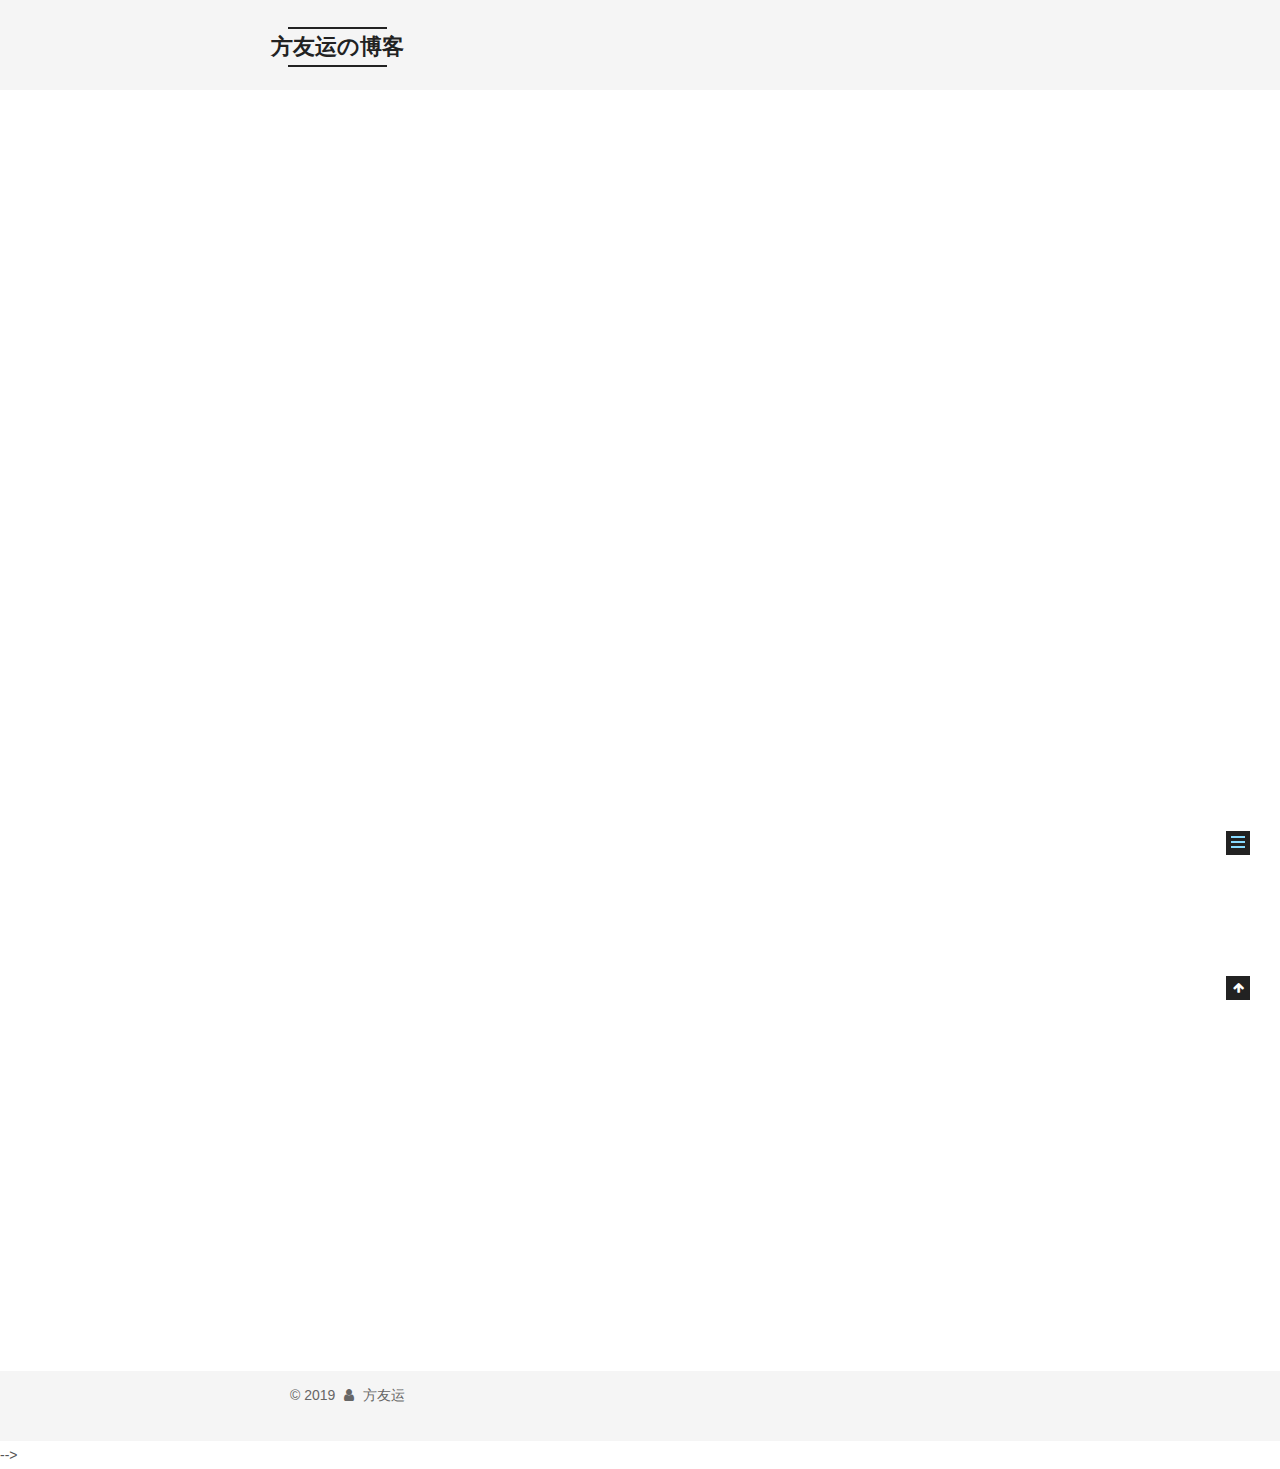
==== commit 5790ad3c: "Site updated: 2019-05-19 08:37:08" ====
--- a/read/index.html
+++ b/read/index.html
@@ -72,8 +72,6 @@
 
 
 
-
-  
 
 
   <link rel="alternate" href="/atom.xml" title="方友运の博客" type="application/atom+xml">
@@ -90,7 +88,7 @@
 <meta property="og:site_name" content="方友运の博客">
 <meta property="og:description" content="JAVA相关技术资料Java并发编程实战 : 链接：https://pan.baidu.com/s/1o56U_5j4Jf7tcRwiSizuXA 提取码：oeqqJava NIO(中文版) : 链接：https://pan.baidu.com/s/1QwMUPSUM6wDhJq50yBfyHw 提取码：ivgbJava并发编程的艺术 : 链接：https://pan.baidu.com/s/1i">
 <meta property="og:locale" content="zh-Hans">
-<meta property="og:updated_time" content="2019-05-18T14:54:57.437Z">
+<meta property="og:updated_time" content="2019-05-19T00:36:50.994Z">
 <meta name="twitter:card" content="summary">
 <meta name="twitter:title" content="技术资料">
 <meta name="twitter:description" content="JAVA相关技术资料Java并发编程实战 : 链接：https://pan.baidu.com/s/1o56U_5j4Jf7tcRwiSizuXA 提取码：oeqqJava NIO(中文版) : 链接：https://pan.baidu.com/s/1QwMUPSUM6wDhJq50yBfyHw 提取码：ivgbJava并发编程的艺术 : 链接：https://pan.baidu.com/s/1i">
@@ -324,8 +322,10 @@
         
         
           <h1 id="JAVA相关技术资料"><a href="#JAVA相关技术资料" class="headerlink" title="JAVA相关技术资料"></a>JAVA相关技术资料</h1><p>Java并发编程实战 : 链接：<a href="https://pan.baidu.com/s/1o56U_5j4Jf7tcRwiSizuXA" target="_blank" rel="noopener">https://pan.baidu.com/s/1o56U_5j4Jf7tcRwiSizuXA</a> 提取码：oeqq<br>Java NIO(中文版) : 链接：<a href="https://pan.baidu.com/s/1QwMUPSUM6wDhJq50yBfyHw" target="_blank" rel="noopener">https://pan.baidu.com/s/1QwMUPSUM6wDhJq50yBfyHw</a> 提取码：ivgb<br>Java并发编程的艺术 : 链接：<a href="https://pan.baidu.com/s/1itn1pN7zbAxOBQH2X-lIFQ" target="_blank" rel="noopener">https://pan.baidu.com/s/1itn1pN7zbAxOBQH2X-lIFQ</a> 提取码：p5qi<br>Netty权威指南 ： 链接：<a href="https://pan.baidu.com/s/1CJTLMs5F15sZCS721jxVqQ" target="_blank" rel="noopener">https://pan.baidu.com/s/1CJTLMs5F15sZCS721jxVqQ</a> 提取码：vd9c<br>深入理解Java虚拟机 ： 链接：<a href="https://pan.baidu.com/s/1vV5u45IxyDleZlq-OTWG7g" target="_blank" rel="noopener">https://pan.baidu.com/s/1vV5u45IxyDleZlq-OTWG7g</a> 提取码：amgt<br>SPRING技术内幕(高清版) : 链接：<a href="https://pan.baidu.com/s/1bmuoQjkyQS-qXGJwmXpgjQ" target="_blank" rel="noopener">https://pan.baidu.com/s/1bmuoQjkyQS-qXGJwmXpgjQ</a> 提取码：9n5y<br>Spring Cloud微服务实战 ： 链接：<a href="https://pan.baidu.com/s/1DICHxVP1sE8NCQQJT_Xs7g" target="_blank" rel="noopener">https://pan.baidu.com/s/1DICHxVP1sE8NCQQJT_Xs7g</a> 提取码：9lfz </p>
-<h1 id="Python相关技术资料"><a href="#Python相关技术资料" class="headerlink" title="Python相关技术资料"></a>Python相关技术资料</h1><p>paython资料</p>
-<h1 id="大数据相关技术资料"><a href="#大数据相关技术资料" class="headerlink" title="大数据相关技术资料"></a>大数据相关技术资料</h1><h1 id="linux相关"><a href="#linux相关" class="headerlink" title="linux相关"></a>linux相关</h1><p>Linux命令行与shell脚本编程大全.第3版 ： 链接：<a href="https://pan.baidu.com/s/12dMcNY671oEbBR2hs7QDpw" target="_blank" rel="noopener">https://pan.baidu.com/s/12dMcNY671oEbBR2hs7QDpw</a> 提取码：dn4u </p>
+<h1 id="Python相关技术资料"><a href="#Python相关技术资料" class="headerlink" title="Python相关技术资料"></a>Python相关技术资料</h1><p>深入 Python 3 中文版 : 链接：<a href="https://pan.baidu.com/s/1PIdBw_4LFmSJbYXg75_LMA" target="_blank" rel="noopener">https://pan.baidu.com/s/1PIdBw_4LFmSJbYXg75_LMA</a> 提取码：uq3c<br>Python学习手册(第4版) : 链接：<a href="https://pan.baidu.com/s/1e5IisbSmTQ1n-rA1cdW0Dg" target="_blank" rel="noopener">https://pan.baidu.com/s/1e5IisbSmTQ1n-rA1cdW0Dg</a> 提取码：8ny3<br>Python核心编程(第二版) ： 链接：<a href="https://pan.baidu.com/s/1Vs05A3M343x1-GKPQ7zhMA" target="_blank" rel="noopener">https://pan.baidu.com/s/1Vs05A3M343x1-GKPQ7zhMA</a> 提取码：a8z2<br>Python.Cookbook(第2版) ： 链接：<a href="https://pan.baidu.com/s/1TRXTSRbaN_OSjl3MjT0DFg" target="_blank" rel="noopener">https://pan.baidu.com/s/1TRXTSRbaN_OSjl3MjT0DFg</a> 提取码：c49d<br>FlaskWeb开发：基于Python的Web应用开发实战 ： 链接：<a href="https://pan.baidu.com/s/10E4qBTVdsGPqh7ez9UJtHw" target="_blank" rel="noopener">https://pan.baidu.com/s/10E4qBTVdsGPqh7ez9UJtHw</a> 提取码：3f2p </p>
+<h1 id="大数据相关技术资料"><a href="#大数据相关技术资料" class="headerlink" title="大数据相关技术资料"></a>大数据相关技术资料</h1><h1 id="linux相关"><a href="#linux相关" class="headerlink" title="linux相关"></a>linux相关</h1><p>Linux命令行与shell脚本编程大全.第3版 ： 链接：<a href="https://pan.baidu.com/s/12dMcNY671oEbBR2hs7QDpw" target="_blank" rel="noopener">https://pan.baidu.com/s/12dMcNY671oEbBR2hs7QDpw</a> 提取码：dn4u<br>高级Bash脚本编程指南 ： 链接：<a href="https://pan.baidu.com/s/1gFKDraQh5_Z_RzkZGnlr_Q" target="_blank" rel="noopener">https://pan.baidu.com/s/1gFKDraQh5_Z_RzkZGnlr_Q</a> 提取码：oj9y </p>
+<h1 id="TCP-IP协议"><a href="#TCP-IP协议" class="headerlink" title="TCP-IP协议"></a>TCP-IP协议</h1><p>TCP-IP详解卷1：协议 ： 链接：<a href="https://pan.baidu.com/s/1sZS973y7hceYWPP3V8ZvDw" target="_blank" rel="noopener">https://pan.baidu.com/s/1sZS973y7hceYWPP3V8ZvDw</a> 提取码：jr07<br>TCP-IP详解卷2：实现 : 链接：<a href="https://pan.baidu.com/s/16UKSgQ3TH0p53U6GxFiF6g" target="_blank" rel="noopener">https://pan.baidu.com/s/16UKSgQ3TH0p53U6GxFiF6g</a> 提取码：5r8t<br>TCP-IP详解卷3：TCP事务协议 ： 链接：<a href="https://pan.baidu.com/s/1AnoXdZBGCPiXkkQxLd9MPA" target="_blank" rel="noopener">https://pan.baidu.com/s/1AnoXdZBGCPiXkkQxLd9MPA</a> 提取码：bwyr </p>
+<h1 id="数据库"><a href="#数据库" class="headerlink" title="数据库"></a>数据库</h1><p>MySQL高性能书籍_第3版（中文）： 链接：<a href="https://pan.baidu.com/s/1KbyMHEqFSXp34OtSw0r8MQ" target="_blank" rel="noopener">https://pan.baidu.com/s/1KbyMHEqFSXp34OtSw0r8MQ</a> 提取码：nmi6<br>MySQL技术内幕(第4版) : 链接：<a href="https://pan.baidu.com/s/1NnHltWSDkAyNyPs_Ifw53g" target="_blank" rel="noopener">https://pan.baidu.com/s/1NnHltWSDkAyNyPs_Ifw53g</a> 提取码：5t7i </p>
 
         
       </div>
@@ -472,7 +472,7 @@
             
 
             
-              <div class="post-toc-content"><ol class="nav"><li class="nav-item nav-level-1"><a class="nav-link" href="#JAVA相关技术资料"><span class="nav-number">1.</span> <span class="nav-text">JAVA相关技术资料</span></a></li><li class="nav-item nav-level-1"><a class="nav-link" href="#Python相关技术资料"><span class="nav-number">2.</span> <span class="nav-text">Python相关技术资料</span></a></li><li class="nav-item nav-level-1"><a class="nav-link" href="#大数据相关技术资料"><span class="nav-number">3.</span> <span class="nav-text">大数据相关技术资料</span></a></li><li class="nav-item nav-level-1"><a class="nav-link" href="#linux相关"><span class="nav-number">4.</span> <span class="nav-text">linux相关</span></a></li></ol></div>
+              <div class="post-toc-content"><ol class="nav"><li class="nav-item nav-level-1"><a class="nav-link" href="#JAVA相关技术资料"><span class="nav-number">1.</span> <span class="nav-text">JAVA相关技术资料</span></a></li><li class="nav-item nav-level-1"><a class="nav-link" href="#Python相关技术资料"><span class="nav-number">2.</span> <span class="nav-text">Python相关技术资料</span></a></li><li class="nav-item nav-level-1"><a class="nav-link" href="#大数据相关技术资料"><span class="nav-number">3.</span> <span class="nav-text">大数据相关技术资料</span></a></li><li class="nav-item nav-level-1"><a class="nav-link" href="#linux相关"><span class="nav-number">4.</span> <span class="nav-text">linux相关</span></a></li><li class="nav-item nav-level-1"><a class="nav-link" href="#TCP-IP协议"><span class="nav-number">5.</span> <span class="nav-text">TCP-IP协议</span></a></li><li class="nav-item nav-level-1"><a class="nav-link" href="#数据库"><span class="nav-number">6.</span> <span class="nav-text">数据库</span></a></li></ol></div>
             
 
           </div>
--- a/css/main.css
+++ b/css/main.css
@@ -1942,7 +1942,7 @@
   width: 4px;
   height: 4px;
   border-radius: 50%;
-  background: #ff86ff;
+  background: #de9638;
 }
 .links-of-blogroll {
   font-size: 13px;
